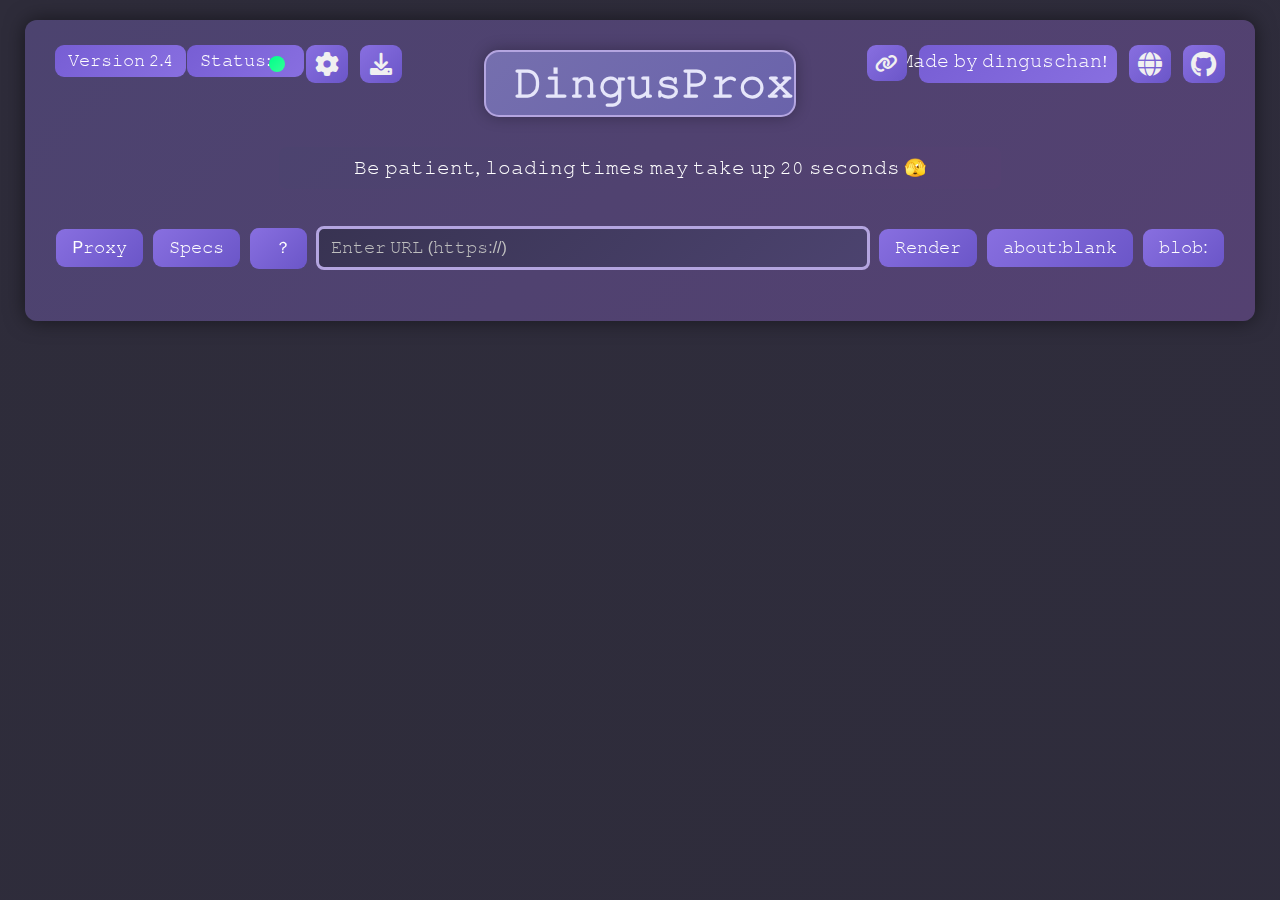
==== Offline-File/𝙳𝚒𝚗𝚐𝚞𝚜𝙿𝚛𝚘𝚡𝚢𝙾𝚏𝚏𝚕𝚒𝚗𝚎.html @ 099c4d54 "Merge pull request #23 from Project516/main" ====
<!DOCTYPE html>
<html lang="en">
  <head>
    <meta charset="UTF-8">
        <link rel="stylesheet" type="text/css" href="style.css">

        <link rel="stylesheet" href="https://cdnjs.cloudflare.com/ajax/libs/font-awesome/6.0.0-beta3/css/all.min.css">
    <title>𝙳𝚒𝚗𝚐𝚞𝚜𝙿𝚛𝚘𝚡𝚢</title>
  </head>
  <body>
     <div class="background-box"></div>
    <div class="container">
    <button id="downloadButton"><i class="fa-solid fa-download"></i></button>
    <div id="h2Dv8e46q">𝙼𝚊𝚍𝚎 𝚋𝚢 𝚍𝚒𝚗𝚐𝚞𝚜𝚌𝚑𝚊𝚗!</div>
            <div class="holder"></div>
      <div class="version-box">𝚅𝚎𝚛𝚜𝚒𝚘𝚗 𝟸.𝟺</div>
      <div class="status">𝚂𝚝𝚊𝚝𝚞𝚜:&nbsp&nbsp&nbsp&nbsp&nbsp </div>
      <div class="status-box"></div><button class="ren-button" onclick="togglePopup('other-popup')"><i class="fa-solid fa-gear"></i></button>
      <button class="link-button" onclick="togglePopup('link-popup')"><i class="fa-solid fa-link"></i></button>
            <button class="git-button" onclick="openGit()">
              <i class="fa-brands fa-github"></i></button>            <button class="web-button" onclick="openWebs()">
<i class="fa-solid fa-globe"></i>
      </button>
      <div class="box">
        <h11>&nbsp&nbsp𝙳𝚒𝚗𝚐𝚞𝚜𝙿𝚛𝚘𝚡𝚢</h11>
      </div>
      <div id="message-container" class="message fade-in">𝙱𝚎 𝚙𝚊𝚝𝚒𝚎𝚗𝚝, 𝚕𝚘𝚊𝚍𝚒𝚗𝚐 𝚝𝚒𝚖𝚎𝚜 𝚖𝚊𝚢 𝚝𝚊𝚔𝚎 𝚞𝚙 𝟸𝟶 𝚜𝚎𝚌𝚘𝚗𝚍𝚜 🫣</div>
<div class="input-group">
    <button onclick="togglePopup('settings-popup')">
        P𝚛𝚘𝚡𝚢
    </button>&nbsp&nbsp
      <button onclick="togglePopup('specifications-popup')">𝚂𝚙𝚎𝚌𝚜</button>&nbsp&nbsp
    <button class="que-button" onclick="togglePopup('popup')">
&nbsp&nbsp？
    </button>&nbsp&nbsp
    <input type="text" id="url" placeholder="𝙴𝚗𝚝𝚎𝚛 𝚄𝚁𝙻 (𝚑𝚝𝚝𝚙𝚜://)">&nbsp&nbsp
       <button onclick="shrinkContainerAndRender()">𝚁𝚎𝚗𝚍𝚎𝚛</button>&nbsp&nbsp 
    <button onclick="openInBlankTab()">𝚊𝚋𝚘𝚞𝚝:𝚋𝚕𝚊𝚗𝚔</button>&nbsp&nbsp 
  <button onclick="createBlobUrl()">𝚋𝚕𝚘𝚋:</button>
</div>

            
              
              
<div id="link-popup" class="popup">
    <div class="popup-header">
        <span>
            <b>𝚅𝚎𝚛𝚒𝚏𝚒𝚎𝚍 𝙰𝚕𝚝𝚎𝚛𝚗𝚊𝚝𝚎 𝙻𝚒𝚗𝚔𝚜</b>
        </span>
        <span class="close" onclick="togglePopup('link-popup')">
            <b>✕</b>
        </span>
  </div><br>
      <div class="popup-content">
        <br>
        <table>
          <tr>
            <th>Link</th>
            <th>Version</th>
            <th>Hoster</th>
            <th>Status</th>
            <th>Forked?</th>
          </tr>
          <tr>
            <td>
              <b>https://dingusproxy.vercel.app/</b>
            </td>
            <td>2.4</td>
            <td>dinguschan-owo</td>
            <td>Green</td>
            <td>No</td>
          </tr>
          <tr>
            <td>
              <b>https://dinguschan-owo.github.io/dingusproxy/</b>
            </td>
            <td>2.4</td>
            <td>dinguschan-owo</td>
            <td>Green</td>
            <td>No</td>
          </tr>
          <tr>
            <td>
              <b>https://yee-dee.vercel.app/</b>
            </td>
            <td>2.4</td>
            <td>Project516</td>
            <td>Green</td>
            <td>Yes</td>
          </tr>
          <tr>
            <td>
              <b>https://yeedee.vercel.app/</b>
            </td>
            <td>2.4</td>
            <td>Project516</td>
            <td>Green</td>
            <td>Yes</td>
          </tr>
          <tr>
            <td>
              <b>https://yee-eta.vercel.app/</b>
            </td>
            <td>2.4</td>
            <td>Project516</td>
            <td>Green</td>
            <td>Yes</td>
          </tr>
        </table>
      </div><br>
</div>              
              
              
<div id="settings-popup" class="popup">
    <div class="popup-header">
        <span>
            <b>P𝚛𝚘𝚡𝚢</b>
        </span>
        <span class="close" onclick="togglePopup('settings-popup')">
            <b>✕</b>
        </span>
  </div><br><h9><b>&nbsp&nbsp&nbsp&nbsp&nbsp&nbsp&nbsp&nbsp&nbsp&nbsp&nbsp&nbsp&nbsp&nbsp&nbsp&nbsp&nbsp&nbsp&nbsp&nbsp&nbsp&nbsp&nbsp&nbsp&nbsp&nbsp&nbsp&nbsp&nbsp&nbsp&nbsp&nbsp&nbsp&nbsp&nbsp&nbsp&nbsp&nbsp&nbsp&nbsp&nbsp&nbsp&nbsp&nbsp&nbsp&nbsp&nbsp&nbsp&nbsp&nbsp&nbsp👉&nbsp[𝗖𝗢𝗥𝗦 𝗣𝗿𝗼𝘅𝘆 𝗦𝗲𝗿𝘃𝗶𝗰𝗲]&nbsp👈</b></h9><br><br>
    <div class="popup-content">
<button class="proxy-button active" onclick="selectProxy('https://api.allorigins.win/raw?', this)">All Origins</button>
    <button class="proxy-button" onclick="selectProxy('https://api.codetabs.com/v1/proxy?quest=', this)">Codetabs Proxy</button>
    <button class="proxy-button" onclick="selectProxy('https://api.codetabs.com/v1/tmp/?quest=', this)">Codetabs Tmp</button>
    <button class="proxy-button" onclick="selectProxy('https://corsproxy.io/?', this)">CORSProxy.io</button>

      
    </div><br>
</div>

              
              
              
<div id="settings-popup" class="popup">
    <div class="popup-header">
        <span>
            <b>P𝚛𝚘𝚡𝚢</b>
        </span>
        <span class="close" onclick="togglePopup('settings-popup')">
            <b>✕</b>
        </span>
  </div><br><h9><b>&nbsp&nbsp&nbsp&nbsp&nbsp&nbsp&nbsp&nbsp&nbsp&nbsp&nbsp&nbsp&nbsp&nbsp&nbsp&nbsp&nbsp&nbsp&nbsp&nbsp&nbsp&nbsp&nbsp&nbsp&nbsp&nbsp&nbsp&nbsp&nbsp&nbsp&nbsp&nbsp&nbsp&nbsp&nbsp&nbsp&nbsp&nbsp&nbsp&nbsp&nbsp&nbsp&nbsp&nbsp&nbsp&nbsp&nbsp&nbsp&nbsp&nbsp&nbsp👉&nbsp[𝗖𝗢𝗥𝗦 𝗣𝗿𝗼𝘅𝘆 𝗦𝗲𝗿𝘃𝗶𝗰𝗲]&nbsp👈</b></h9><br><br>
    <div class="popup-content">
<button class="proxy-button active" onclick="selectProxy('https://api.allorigins.win/raw?', this)">All Origins</button>
    <button class="proxy-button" onclick="selectProxy('https://api.codetabs.com/v1/proxy?quest=', this)">Codetabs Proxy</button>
    <button class="proxy-button" onclick="selectProxy('https://api.codetabs.com/v1/tmp/?quest=', this)">Codetabs Tmp</button>
    <button class="proxy-button" onclick="selectProxy('https://corsproxy.io/?', this)">CORSProxy.io</button>

    </div><br>
</div>

      <div id="rendered-content" class="rendered-content"></div>
      <div id="loading-spinner" class="loading-spinner" style="display: none;"></div>
    </div>
    <div id="popup" class="popup">
      <div class="popup-header">
        <span>
          <b>𝙸𝚗𝚏𝚘𝚛𝚖𝚊𝚝𝚒𝚘𝚗 𝚊𝚗𝚍 𝙲𝚑𝚊𝚗𝚐𝚎𝚕𝚘𝚐</b>
        </span>
        <span class="close" onclick="togglePopup('popup')">
          <b>✕</b>
        </span>
      </div>
      <div class="popup-content">
        <h9><br>
          <b>🛑 [𝗜𝗠𝗣𝗢𝗥𝗧𝗔𝗡𝗧] 🛑</b>
          <br>
          <br>NO LONGER DEPRECATED! CONSTANT UPDATES SCHEDULED FOR ALL YOU ADORING FANS! <br>
          <br>
          <b>
            <span class="info">🛈</span>&nbsp&nbsp[𝗜𝗡𝗙𝗢]&nbsp <span class="info">🛈</span>
          </b>
          <br>
          <br>hi! this is a local, client-side only web "proxy" that was created by dinguschan on Feb 28, 2024. please note that this is not an actual web proxy, as it doesnt route you through any external servers. it still functions perfectly fine to access network or extension blocked sites, and has <i>no</i> backend, so you can download it as an HTML file and use it completely locally. You can find the project files on the Github, which is linked in the top right corner of the proxy!
I will probably stop maintaining this demonstration past update 1.2, so I strongly urge you to use a better method to do your internet tomfoolery. In the meantime, dinguschan out. 👋 <br>
          <br>
          <b>⚠️ [𝗨𝗣𝗗𝗔𝗧𝗘 𝟭.𝟭] ⚠️ </b>
          <br>
          <br> This works only on ChromeOS and Android. what the fuck <br>
          <br>links still can't be followed in-render, and I'm not sure if I have the patience to fix it. Just find the link that you want to go to and put it in the URL box. <br>
          <br>
          <b>⚠️ [𝗨𝗣𝗗𝗔𝗧𝗘 𝟭.𝟮] ⚠️</b>
          <br>
          <br>about blank cloaking has been added, if you're really that paranoid. <br>
          <br>image support is working(?), but it's kind of iffy at the moment. <br>
          <br>way, way faster now :D <br>
          <b>
            <br>⚠️ [𝗨𝗣𝗗𝗔𝗧𝗘 𝟭.𝟯] ⚠️ </b>
          <br>
          <br> Seperated the JS from the HTML, because its faster. i think. <br>
          <br> I said I'd stop updating this thing. I lied. It will remember links you previously went to and render them at <i>
            <b>light speed. </i>
          </b>
          <br>
          <b>
            <br>⚠️ [𝗨𝗣𝗗𝗔𝗧𝗘 𝟭.𝟰] ⚠️ </b>
          <br>
          <br> fuck you google <br>
          <b>
            <br>⚠️ [𝗨𝗣𝗗𝗔𝗧𝗘 𝟭.𝟱] ⚠️ </b>
          <br>
          <br>bot protection bypassed. <br>
          <br>auto https:// for you lazy bums<br>
          <b>
            <br>⚠️ [𝗨𝗣𝗗𝗔𝗧𝗘 𝟭.𝟲] ⚠️ </b>
          <br>
          <br>touchups & tooltips :D <br>
          <br>had a sandwich (ham and cheese) <br>
          <b>
            <br>⚠️ [𝗨𝗣𝗗𝗔𝗧𝗘 𝟭.𝟳] ⚠️ </b>
          <br>
          <br>version number in top right <br>
          <br>boxed the title <br>
          <b>
            <br>⚠️ [𝗨𝗣𝗗𝗔𝗧𝗘 𝟭.𝟴] ⚠️ </b>
          <br>
          <br>nvm, version number in top left <br>
          <br>the blur is a little less... intrusive <br>
          <br>dark mode coming soon? <br>
          <br>added at least 7 new tooltips! and they rotate! (i'm too lazy to count them all, but i promise they're funny. i think) <br>
          <br>learned to spell <br>
          <b>
            <br>⚠️ [𝗨𝗣𝗗𝗔𝗧𝗘 𝟭.𝟵] ⚠️ </b>
          <br>
          <br>added status in top right. currently disfunctional, but ill make it work eventually <br>
          <br>fixed the ugly black line that surrounded the url bar when you focused on it. turns out i have no idea how css works <br>
          <br>site is up! ur probably reading this on it right now! <br>
          <br>new specification class <br><br>man i am hungry<br>
          <br>learned to spell (again) <br>
          <br>fixed some leaking <br>
                    <br>MAJOR MAJOR SPEED UPDATES IM NOT LYING THIS TIME<br>
          <br>why is status on top of blur<br>
          <b>
            <br>⚠️ [𝗨𝗣𝗗𝗔𝗧𝗘 𝟮.𝟬] ⚠️ </b>
          <br>
          <br>slower ;-; <br>
          <br>mom can we get some nice gradients pretty please? we have nice gradients at home honey. the nice gradients at home: <br>
          <br>status is UNDER blur now. nice<br>
          <br>header colors dont interfere with render now, but the paragraph styles do. oops.<br>
          <br>learned to spell (again) <br>
          <br>haha more funny rotating words <br>
          <br>you can now switch what CORS proxy service u wanna use codetabs proxy seems to be the fastest<br>
          <br>FINALLY at version 2.0 :DDD           <br> <br>⚠️ [𝗨𝗣𝗗𝗔𝗧𝗘 𝟮.𝟭] ⚠️ </b>
          <br>
          <br>faster? :D<br>
          <br>fuck we ball wit the gradients<br>
          <br>GartHub button wonkey but it kinda works...<br>
          <br>dinguschan what does "1.9" mean? check js idiots<br>
          <br>＆nbsp<br>
          <br>proxy switch fucked up man           <br> <br>⚠️ [𝗨𝗣𝗗𝗔𝗧𝗘 𝟮.𝟮] ⚠️ </b>
          <br>
          <br>!THIS SHIT DESERVES ITS OWN UPDATE!<br>
          <br>I FUCKING FIXED THE PARAGRAPH STYLES LEAKAGE. <br><br>GANG I AM 𝙇𝙄𝙏𝙀𝙍𝘼𝙇𝙇𝙔 FUCKING HIM!<br> <br>⚠️ [𝗨𝗣𝗗𝗔𝗧𝗘 𝟮.𝟯] ⚠️ </b>
          <br>
          <br>no body styles leaking anymore! <br>
          <br>also fixed link color leakage, so probably like 85% sandboxed content now!<br><br>cooking so hard these days omg<br><br>carp and diem or something 🐋<br><br> outline: none;<br><br>new proxy? does it work?<br>
    
    <br>⚠️ [𝗨𝗣𝗗𝗔𝗧𝗘 𝟮.𝟰] ⚠️ </b>
          <br>
          <br>MAJOR UPDATE!!<br>
          <br>easy access download button for the mega skids who don't know what a .ZIP file is<br><br>alternate links if one gets blocked!<br><br>those buttons better get outta my way<br><br>why won't stuff sandbox :(<br>
        </h9>
      </div>
    </div>
    <div id="specifications-popup" class="popup">
      <div class="popup-header">
        <span>
          <b>𝚂𝚙𝚎𝚌𝚒𝚏𝚒𝚌𝚊𝚝𝚒𝚘𝚗𝚜 (𝚝𝚎𝚜𝚝𝚎𝚍 𝚒𝚗 𝙲𝚑𝚛𝚘𝚖𝚎𝙾𝚂)</b>
        </span>
        <span class="close" onclick="togglePopup('specifications-popup')">
          <b>✕</b>
        </span>
      </div>
      <div class="popup-content">
        <br>
        <table>
          <tr>
            <th>Name</th>
            <th>Avg. Render Speed</th>
            <th>Proxy?</th>
            <th>Local File?</th>
            <th>Img Support?</th>
            <th>Backend Required?</th>
            <th>Can it be blocked?</th>
          </tr>
          <tr>
            <td>
              <b>DingusProxy</b>
            </td>
            <td>5 seconds</td>
            <td>No</td>
            <td>Yes</td>
            <td>Yes</td>
            <td>No</td>
            <td>No</td>
          </tr>
          <tr>
            <td>
              <b>Ultraviolet</b>
            </td>
            <td>4 seconds</td>
            <td>Yes</td>
            <td>No</td>
            <td>Yes</td>
            <td>Yes</td>
            <td>Yes</td>
          </tr>
          <tr>
            <td>
              <b>TompHTTP</b>
            </td>
            <td>10 seconds</td>
            <td>Yes</td>
            <td>No</td>
            <td>No</td>
            <td>Yes</td>
            <td>Yes</td>
          </tr>
          <tr>
            <td>
              <b>Wisp</b>
            </td>
            <td>7 seconds</td>
            <td>Yes</td>
            <td>No</td>
            <td>Yes</td>
            <td>Yes</td>
            <td>Yes</td>
          </tr>
        </table>
      </div>
      <div class="popup-footer"></div>
    </div>



<div id="other-popup" class="popup">
    <div class="popup-header">
        <span>
            <b>𝙾𝚝𝚑𝚎𝚛 𝚂𝚎𝚝𝚝𝚒𝚗𝚐𝚜</b>
        </span>
        <span class="close" onclick="togglePopup('other-popup')">
            <b>✕</b>
        </span>
  </div><br>
    <div class="popup-content">
    <input type="text" id="pageTitleInput" placeholder="𝙴𝚗𝚝𝚎𝚛 𝚗𝚎𝚠 𝚙𝚊𝚐𝚎 𝚝𝚒𝚝𝚕𝚎 :D" class="rename-input">
    <button class="rename-button" onclick="changeTitle()">𝚂𝚊𝚟𝚎</button><br><br>


    <!-- Buttons with favicons -->
      
          <button class="rename-button" onclick="changeFavicon('https://edpuzzle.imgix.net/favicons/favicon-32.png')">
        <img src="https://edpuzzle.imgix.net/favicons/favicon-32.png" alt="Edpuzzle">
        
    </button>
      
    <button class="rename-button" onclick="changeFavicon('https://www.google.com/favicon.ico')">
        <img src="https://www.google.com/favicon.ico" alt="Google">
        
    </button>

    <button class="rename-button" onclick="changeFavicon('https://ssl.gstatic.com/docs/doclist/images/mediatype/icon_3_pdf_x128.png')">
        <img src="https://ssl.gstatic.com/docs/doclist/images/mediatype/icon_3_pdf_x128.png" alt="PDF File">
        
    </button>
      
    <button class="rename-button" onclick="changeFavicon('https://www.ixl.com/favicon.ico')">
        <img src="https://www.ixl.com/favicon.ico" alt="IXL">
        
    </button>
      
    <button class="rename-button" onclick="changeFavicon('https://ssl.gstatic.com/classroom/favicon.png')">
        <img src="https://ssl.gstatic.com/classroom/favicon.png" alt="Google Classroom">
        
    </button>

    <button class="rename-button" onclick="changeFavicon('https://www.clever.com/favicon.ico')">
        <img src="https://www.clever.com/favicon.ico" alt="Clever">
        
    </button>

    <button class="rename-button" onclick="changeFavicon('https://ssl.gstatic.com/docs/doclist/images/mediatype/icon_1_spreadsheet_x64.png')">
        <img src="https://ssl.gstatic.com/docs/doclist/images/mediatype/icon_1_spreadsheet_x64.png" alt="Google Sheets">
        
    </button>
      
    <button class="rename-button" onclick="changeFavicon('https://ssl.gstatic.com/docs/doclist/images/mediatype/icon_1_document_x64.png')">
        <img src="https://ssl.gstatic.com/docs/doclist/images/mediatype/icon_1_document_x64.png" alt="Google Docs">
        
    </button>
      
    <button class="rename-button" onclick="changeFavicon('https://ssl.gstatic.com/docs/doclist/images/mediatype/icon_2_form_x64.png')">
        <img src="https://ssl.gstatic.com/docs/doclist/images/mediatype/icon_2_form_x64.png" alt="Google Forms">
        
    </button>
    
    <button class="rename-button" onclick="changeFavicon('https://ssl.gstatic.com/docs/doclist/images/mediatype/icon_1_drawing_x64.png')">
        <img src="https://ssl.gstatic.com/docs/doclist/images/mediatype/icon_1_drawing_x64.png" alt="Google Drawings">
        
    </button>
      
    <button class="rename-button" onclick="changeFavicon('https://ssl.gstatic.com/ui/v1/icons/mail/rfr/gmail.ico')">
        <img src="https://ssl.gstatic.com/ui/v1/icons/mail/rfr/gmail.ico" alt="Gmail"></button>
      
    <button class="rename-button" onclick="changeFavicon('https://ssl.gstatic.com/docs/doclist/images/mediatype/icon_1_presentation_x64.png')">
        <img src="https://ssl.gstatic.com/docs/doclist/images/mediatype/icon_1_presentation_x64.png" alt="Google Slides">
        
    </button>
      
    <button class="rename-button" onclick="changeFavicon('https://ssl.gstatic.com/docs/doclist/images/mediatype/icon_1_folder_x64.png')">
        <img src="https://ssl.gstatic.com/docs/doclist/images/mediatype/icon_1_folder_x64.png" alt="File">
        
    </button>
      
    <button class="rename-button" onclick="changeFavicon('https://ssl.gstatic.com/docs/doclist/images/mediatype/icon_1_word_x64.png')">
        <img src="https://ssl.gstatic.com/docs/doclist/images/mediatype/icon_1_word_x64.png" alt="Word">
        
    </button>
      
    <button class="rename-button" onclick="changeFavicon('https://ssl.gstatic.com/docs/doclist/images/mediatype/icon_1_excel_x64.png')">
        <img src="https://ssl.gstatic.com/docs/doclist/images/mediatype/icon_1_excel_x64.png" alt="Excel">
        
    </button>
      
    <button class="rename-button" onclick="changeFavicon('https://ssl.gstatic.com/docs/doclist/images/mediatype/icon_1_powerpoint_x64.png')">
        <img src="https://ssl.gstatic.com/docs/doclist/images/mediatype/icon_1_powerpoint_x64.png" alt="Powerpoint">
        
    </button>
      
    <button class="rename-button" onclick="changeFavicon('https://canvas.uchicago.edu/favicon.ico')">
        <img src="https://canvas.uchicago.edu/favicon.ico" alt="Canvas">
        
    </button>
      
    <button class="rename-button" onclick="changeFavicon('https://raw.githubusercontent.com/chromium/chromium/main/chrome/app/theme/default_200_percent/common/favicon_ntp.png')">
        <img src="https://raw.githubusercontent.com/chromium/chromium/main/chrome/app/theme/default_200_percent/common/favicon_ntp.png" alt="Chrome New Tab">
    </button>

    <button class="rename-button" onclick="changeFavicon('https://www.netflix.com/favicon.ico')">
        <img src="https://www.netflix.com/favicon.ico" alt="Netflix">
    </button>

    <button class="rename-button" onclick="changeFavicon('https://open.spotify.com/favicon.ico')">
        <img src="https://open.spotify.com/favicon.ico" alt="Spotify">
        
    </button>

    <button class="rename-button" onclick="changeFavicon('https://ssl.gstatic.com/images/branding/product/1x/drive_2020q4_32dp.png')">
        <img src="https://ssl.gstatic.com/images/branding/product/1x/drive_2020q4_32dp.png" alt="Google Drive">
        
    </button>

    <button class="rename-button" onclick="changeFavicon('https://www.khanacademy.org/favicon.ico')">
        <img src="https://www.khanacademy.org/favicon.ico" alt="Khan Academy">
    </button>

    <button class="rename-button" onclick="changeFavicon('https://quizlet.com/favicon.ico')">
        <img src="https://quizlet.com/favicon.ico" alt="Quizlet">
    </button>

                <button class="rename-button" onclick="changeFavicon('https://logosandtypes.com/wp-content/uploads/2020/07/powerschool.svg')">
        <img src="https://logosandtypes.com/wp-content/uploads/2020/07/powerschool.svg" alt="Powerschool">
        
    <button class="rename-button" onclick="changeFavicon('https://www.nationalgeographic.com/favicon.ico')">
        <img src="https://www.nationalgeographic.com/favicon.ico" alt="National Geographic">
        
    </button>
      
    <button class="rename-button" onclick="changeFavicon('https://kahoot.it/favicon.ico')">
        <img src="https://kahoot.it/favicon.ico" alt="Kahoot"></button>
      
    <button class="rename-button" onclick="changeFavicon('https://www.w3schools.com/favicon.ico')">
        <img src="https://www.w3schools.com/favicon.ico" alt="W3 Schools"></button>
      
                <button class="rename-button" onclick="changeFavicon('https://static.canva.com/static/images/favicon.ico')">
        <img src="https://static.canva.com/static/images/favicon.ico" alt="Canva">
        
    </button>
    </div><br>
</div>
  
  

    <div id="blur-background" class="blur-background"></div>
    <script src="script.js"></script>
    <script> 
function hashString(str) {
    let hash = 0, i, chr;
    for (i = 0; i < str.length; i++) {
        chr = str.charCodeAt(i);
        hash = ((hash << 5) - hash) + chr;  
        hash |= 0;
    }
    return hash; 
}

const originalCredits = "𝙼𝚊𝚍𝚎 𝚋𝚢 𝚍𝚒𝚗𝚐𝚞𝚜𝚌𝚑𝚊𝚗!";  
const originalHash = hashString(originalCredits); 

const scriptContent = `
    function hashString(str) {
        let hash = 0, i, chr;
        for (i = 0; i < str.length; i++) {
            chr = str.charCodeAt(i);
            hash = ((hash << 5) - hash) + chr;
            hash |= 0; 
        }
        return hash;
    }

    const originalCredits = "𝙼𝚊𝚍𝚎 𝚋𝚢 𝚍𝚒𝚗𝚐𝚞𝚜𝚌𝚑𝚊𝚗!";
    const originalHash = hashString(originalCredits);
    
    function checkCredits() {
        const creditsElement = document.getElementById('h2Dv8e46q');
        if (hashString(creditsElement.innerText) !== originalHash) {
            document.body.innerHTML = "";
            document.body.innerHTML = '<div class="G71h3Cw5j"></div><div class="w4mJ97ZbX">JavaScript functionality has been disabled due to credit modification.</div>';
        } else {
            console.log('Credits are intact. JavaScript is running normally.');
        }
    }

    function checkScript() {
        const scriptElement = document.currentScript;
        if (scriptElement.text !== scriptContent) {
            document.body.innerHTML = "";
            document.body.innerHTML = '<div class="G71h3Cw5j"></div><div class="w4mJ97ZbX">JavaScript functionality has been disabled due to script modification.</div>';
        }
    }

    window.onload = function() {
        checkCredits();
        checkScript();
    };
`;

function checkScript() {
    const scriptElement = document.currentScript;
    if (scriptElement.text !== scriptContent) {
        document.body.innerHTML = "";
        document.body.innerHTML = '<div class="G71h3Cw5j"></div><div class="w4mJ97ZbX">JavaScript functionality has been disabled due to script modification.</div>';
    }
}

function checkCredits() {
    const creditsElement = document.getElementById('h2Dv8e46q');
    if (hashString(creditsElement.innerText) !== originalHash) {
        document.body.innerHTML = "";
        document.body.innerHTML = '<div class="G71h3Cw5j"></div><div class="w4mJ97ZbX">Error: 𝐔𝐧𝐬𝐮𝐩𝐩𝐨𝐫𝐭𝐞𝐝 𝐏𝐫𝐨𝐱𝐲 𝐕𝐞𝐫𝐬𝐢𝐨𝐧, leading to 𝐌𝐚𝐣𝐨𝐫 𝐑𝐮𝐧𝐭𝐢𝐦𝐞 𝐄𝐫𝐫𝐨𝐫. Please visit the official GitHub page and download the latest version at https://github.com/dinguschan-owo/dingusproxy</div>';
    } else {
        console.log('running normally :D');
    }
}

window.onload = function() {
    checkCredits();
    checkScript();
};

</script>
  
      <script>
        function changeTitle() {
            var newTitle = document.getElementById('pageTitleInput').value;
            document.title = newTitle;
        }

        function changeFavicon(url) {
            var favicon = document.querySelector('link[rel="icon"]');
            if (!favicon) {
                favicon = document.createElement('link');
                favicon.setAttribute('rel', 'icon');
                document.head.appendChild(favicon);
            }
            favicon.setAttribute('type', 'image/png');
            favicon.setAttribute('href', url);
        }
    </script>
    
    <script>
        document.getElementById('downloadButton').addEventListener('click', function() {
    fetch('/Offline-File/𝙳𝚒𝚗𝚐𝚞𝚜𝙿𝚛𝚘𝚡𝚢𝙾𝚏𝚏𝚕𝚒𝚗𝚎.html')
        .then(response => response.text())
        .then(data => {
            const blob = new Blob([data], { type: 'text/html' });

            const url = URL.createObjectURL(blob);

            const a = document.createElement('a');
            a.href = url;
            a.download = '𝙳𝚒𝚗𝚐𝚞𝚜𝙿𝚛𝚘𝚡𝚢𝙾𝚏𝚏𝚕𝚒𝚗𝚎.html'; 
            document.body.appendChild(a);

            a.click();

            URL.revokeObjectURL(url);
            document.body.removeChild(a);
        })
        .catch(error => console.error('Error fetching the file:', error));
});

    </script>
    <style>        .link-button {
      position: absolute;
      top: 25px;
      right: 348px;
      width: 40px;
      height: 36px;
      border: none;
      border-radius: 9px;
      background: linear-gradient(135deg, #886fe0, #6b56c8);
      color: #f0f0f0;
      cursor: pointer;
      font-size: 18px;
      display: flex;
      justify-content: center;
      align-items: center;
      transition: background-color 0.3s ease;
      padding: 0;
      outline: none;
                  outline: none;
      z-index: 1;
      }

      .link-button:hover {
      background: linear-gradient(135deg, #6b56c8, #775ed4);
      outline: none;
}


#downloadButton {
      position: absolute;
      top: 25px;
      left: 335px;
      width: 42px;
      height: 38px;
      border: none;
      border-radius: 9px;
      background: linear-gradient(135deg, #886fe0, #6b56c8);
      color: #f0f0f0;
      cursor: pointer;
      font-size: 22px;
      display: flex;
      justify-content: center;
      align-items: center;
      transition: background-color 0.3s ease;
      padding: 0;
      outline: none;
                  outline: none;
      z-index: 1;
      }

      #downloadButton:hover {
      background: linear-gradient(135deg, #6b56c8, #775ed4);
      outline: none;
}

            .rename-label, .rename-input, .rename-button {
          font-size: 16px;
          outline: none;
                        border: 2px solid #fff;
      }
      .rename-input {
padding: 10px 12px 10px 12px; 
        width: 520px !important; 
        border: 3px solid #b4a5e0 !important; border-radius: 8px; background: linear-gradient(135deg, #383352, #4c436f);
          margin-right: 5px;
                    outline: none;
        width: 523px;
        border-radius: 8px;
        outline: none !important; 
        margin-bottom: 0px;
        background-color: #fff;
        color: #bfbfbf;
      }

      .rename-input:focus::placeholder {
        opacity: 0.1; 
      }

      .rename-button {
          padding: 0px 0px;
          margin: 5px;
          border: none;
          cursor: pointer;
          display: inline-flex;
          align-items: center;
          background-color: #000; 
          border: 1px solid #ccc;
          border-radius: 9px;
          outline: none;
      }
      .rename-button img {
          margin-right: 0px;
          width: 26px;
          height: 26px;
                    outline: none;
        background-color: #fff;
        padding: 7px 8px;
        border-radius: 10px;
          
      }

    
    .ren-button{
      position: absolute;
      top: 25px;
      left: 281px;
      width: 42px;
      height: 38px;
      border: none;
      border-radius: 9px;
      background: linear-gradient(135deg, #886fe0, #6b56c8);
      color: #f0f0f0;
      cursor: pointer;
      font-size: 24px;
      display: flex;
      justify-content: center;
      align-items: center;
      transition: background-color 0.3s ease;
      padding: 0;
      outline: none;
                  outline: none;
      z-index: 1;
    }
    
          .holder {
      position: absolute;
      top: 25px;
      right: 138px;
      background: linear-gradient(135deg, #775ed4, #886fe0);
      color: #ffffff;
      border-radius: 9px;
      padding: 7px 13px;
      font-size: 16px;
      overflow: hidden;
      outline: none;
      width: 172px;
            height: 24px;
            z-index: 0;
    }
    
            #h2Dv8e46q {
          margin-top: 52.5px;
          font-size: 17px;
          color: white;
          position: absolute;
          top: -21px;
          right: 147px;
              z-index: 1;
      }
      .G71h3Cw5j {
          position: fixed;
          top: -100px;
          left: -100px;
          width: 10000%;
          height: 10000%;
          background-color: white;
          z-index: 2147483647;
      }
      .w4mJ97ZbX {
          position: fixed;
          top: 50%;
          left: 50%;
          transform: translate(-50%, -50%);
          font-size: 24px;
          color: red;
          z-index: 2147483647;
      }
    
          .web-button {
      position: absolute;
      top: 25px;
      right: 84px;
      width: 42px;
      height: 38px;
      border: none;
      border-radius: 9px;
      background: linear-gradient(135deg, #886fe0, #6b56c8);
      color: #f0f0f0;
      cursor: pointer;
      font-size: 24px;
      display: flex;
      justify-content: center;
      align-items: center;
      transition: background-color 0.3s ease;
      padding: 0;
      outline: none;
    }

    .web-button:hover {
      background: linear-gradient(135deg, #6b56c8, #775ed4);
      outline: none;
    }
    
    .git-button {
      position: absolute;
      top: 25px;
      right: 30px;
      width: 42px;
      height: 38px;
      border: none;
      border-radius: 9px;
      background: linear-gradient(135deg, #886fe0, #6b56c8);
      color: #f0f0f0;
      cursor: pointer;
      font-size: 26px;
      display: flex;
      justify-content: center;
      align-items: center;
      transition: background-color 0.3s ease;
      padding: 0;
      outline: none;
    }

    .git-button:hover {
      background: linear-gradient(135deg, #6b56c8, #775ed4);
      outline: none;
    }
    
          .ren-button:hover {
      background: linear-gradient(135deg, #6b56c8, #775ed4);
      outline: none;
    }
    
    .background-box {
      position: fixed;
      top: 0;
      left: 0;
      width: 1000%;
      height: 1000%;
      background: linear-gradient(135deg, #2e2c3a, #383352);
      z-index: -100;
      overflow-x: hidden !important; 
      overflow-y: hidden !important;
      outline: none !important;
    }

  .popup-content {
      display: flex;
      flex-direction: row;
      align-items: center;
      justify-content: center;
      flex-wrap: wrap;
    outline: none;
  }

  .popup-content button {
      margin: 5px;
      padding: 10px 18px;
      background-color: #8366ea;
      color: #ffffff;
      border: none;
      border-radius: 9px;
      cursor: pointer;
      font-size: 17px;
      transition: background-color 0.3s;
      outline: none;
    outline: none;
  }

  .popup-content button:active {
      background-color: #26d99d;
    outline: none;
  }

    .popup-content button:focus {
      background-color: #26d99d;
      outline: none;
  }
    
    

    .box {
      width: 25%;
      margin: 0 auto;
      padding: 8px;
      background: linear-gradient(135deg, #756fae, #6a63ab);
      border: 2px solid #b4a5e0;
      border-radius: 15px;
      box-shadow: 0 0 15px rgba(0, 0, 0, 0.3);
      overflow: hidden;
      outline: none;

    }

    .container {
      width: 92.5%;
      margin: 20px auto;
      padding: 30px;
      border-radius: 12px;
      background: linear-gradient(135deg, #4c436f, #544171);
      outline: none;
      box-shadow: 0 0 20px rgba(0, 0, 0, 0.5);
      position: relative;
max-height: 100%; 
 height: 35%;
 overflow-y: hidden;
      transition: height 0.5s
      
    }

    .version-box {
      position: absolute;
      top: 25px;
      left: 30px;
      background: linear-gradient(135deg, #775ed4, #886fe0);
      color: #ffffff;
      border-radius: 9px;
      padding: 7px 13px;
      font-size: 16px;
      overflow: hidden;
      outline: none;
    }

    .status {
      position: absolute;
      top: 25px;
      left: 162px;
      background: linear-gradient(135deg, #775ed4, #886fe0);
      color: #ffffff;
      border-radius: 9px;
      padding: 7px 13px;
      font-size: 16px;
      outline: none;
      overflow: hidden;
    }

    .status-box {
      position: absolute;
      top: 36px;
      left: 244px;
      background: linear-gradient(135deg, #00ff88, #33ff99);
      color: #262626;
      border-radius: 50px;
      padding: 8px;
      font-size: 15px;
      font-weight: bold;
      overflow: hidden;
      z-index: 1;
      outline: none;
    }

    h11 {
      font-size: 40px;
      color: #e6e6fa;
      text-align: center;
      margin-bottom: 0;
      margin-top: 0;
      font-weight: bold;
      outline: none;
    }

    h9 {
      font-size: 16px;
      color: #ffffff;
      text-align: center !important; 
      outline: none;
    }

    .input-group {
      margin-bottom: 0px;
      display: flex;
      align-items: center;
      justify-content: center;
      overflow: hidden;
       transition: margin-top 0.5s;
      outline: none !important; 
              z-index: 100;
              margin-bottom: 20px;
    }

    .input-group input[type="text"] {
      flex: 1;
      padding: 10px 12px;
      border: 3px solid #b4a5e0;
      border-radius: 8px;
      background: linear-gradient(135deg, #383352, #4c436f);
      color: #ffffff;
      overflow: hidden;
       transition: margin-top 0.5s;
      outline: none !important; 
      z-index: 100;
      margin-top: 7px;
      font-size: 16px;
      margin-bottom: 1px;
    }

::placeholder {
color: #bfbfbf;
opacity: 1; /* Firefox */
}

    .input-group input[type="text"]:focus::placeholder {
opacity: .1; /* Firefox */
              padding-top: 20px !important;
                      padding-bottom: 20px !important;
      height: 50px !important;
      font-size: 15px;
}



    .input-group input[type="text"]:focus {
      flex: 1;
      padding: 10px 12px;
      border: 3px solid #b4a5e0;
      border-radius: 8px;
      background: linear-gradient(135deg, #383352, #4c436f);
      color: #ffffff;
      overflow: hidden;
      outline: none !important; 
              z-index: 100;
       transition: margin-top 0.5s;
    }
    
          .input-group input[type="text"]:active {
      outline:none !important; 
                    z-index: 100;
    }
    
    .que-button {
      padding: 500px 1px;
      background: linear-gradient(135deg, #886fe0, #6b56c8);
      color: #ffffff;
      border: none;
      border-radius: 8px;
      cursor: pointer;
      transition: all 0.3s;
      font-size: 19px;
      overflow: hidden;
      outline: none;
       transition: margin-top 0.5s;
      
    }
    .input-group button {
      padding: 10px 16px;
      background: linear-gradient(135deg, #886fe0, #6b56c8);
      color: #ffffff;
      border: none;
      border-radius: 9px;
      cursor: pointer;
      transition: all 0.3s;
      font-size: 16px;
      overflow: hidden;
      outline: none;
       transition: margin-top 0.5s;
      z-index: 5;
      margin: 1.0px;
      margin-top: 7px;
    }

    .input-group button:hover {
      background: linear-gradient(135deg, #6b56c8, #775ed4);
      outline: none;
       transition: margin-top 0.5s;
    }

    .rendered-content {
      border: 0px solid #b4a5e0;
      padding: 25px;
      background: #fff;
      border-radius: 10px;
      margin-top: 20px;
      color: #000000;
max-height: 91%; 
      overflow: auto;
       transition: margin-top 0.5s;
      padding: 0px;
      outline: none;
    }

    .popup {
      display: none;
      position: fixed;
      top: 50%;
      left: 50%;
      transform: translate(-50%, -50%);
      background: linear-gradient(135deg, #544171, #665582);
      padding: 25px;
      border-radius: 11.5px;
      max-width: 70%;
      max-height: 65%;
      overflow: auto;
      z-index: 1000;
      color: #ffffff;
      box-shadow: 0 0 20px rgba(0, 0, 0, 0.7);
      outline: none;
    }

    .popup-header {
      display: flex;
      justify-content: space-between;
      align-items: center;
      border-bottom: 1px solid #ffffff;
      padding-bottom: 10px;
      font-size: 18px;
      outline: none;
    }

    .popup-footer {
      border-top: 1px solid #ffffff;
      padding-top: 10px;
      text-align: center;
      outline: none;
    }

    .popup.active {
      display: block;
      outline: none;
    }

    .close {
      font-size: 20px;
      cursor: pointer;
      color: #e6e6fa;
      overflow: hidden;
      outline: none;
    }

    .blur-background {
      display: none;
      position: fixed;
      top: 0;
      left: 0;
      width: 100%;
      height: 100%;
      background-color: rgba(0, 0, 0, 0.1);
      backdrop-filter: blur(2px);
      z-index: 999;
      overflow: hidden;
      outline: none;
    }

    .blur-background.active {
      display: block;
      outline: none;
    }

    table,
    th,
    td {
      border: 2.5px solid #ffffff;
      border-collapse: collapse;
      padding: 8px;
      color: #ffffff;
      overflow: hidden;
      outline: none;
    }

    th {
      text-align: left;
      overflow: hidden;
      outline: none;
    }

    .loading-spinner {
      border: 4px solid #4c436f;
      border-top: 4px solid #886fe0;
      border-radius: 50%;
      width: 35px;
      height: 35px;
      animation: spin 1s linear infinite;
      margin: 0 auto;
      margin-top: 20px;
      outline: none;
    }

    @keyframes spin {
      0% {
        transform: rotate(0deg);
      }

      100% {
        transform: rotate(360deg);
      }
    }

    .message {
      text-align: center;
      padding: 10px;
      font-size: 18px;
      background: linear-gradient(135deg, #4c436f, #544171);
      border-radius: 8px;
      width: 60%;
      margin: 30px auto;
      transition: opacity 0.5s ease-in-out;
      color: #ffffff;
      overflow: hidden;
      outline: none;
    }

    .fade-out {
      opacity: 0;
    }

    .fade-in {
      opacity: 1;
    }
</style>
<script>
  const messages = [
    "𝙱𝚎 𝚙𝚊𝚝𝚒𝚎𝚗𝚝, 𝚕𝚘𝚊𝚍𝚒𝚗𝚐 𝚝𝚒𝚖𝚎𝚜 𝚖𝚊𝚢 𝚝𝚊𝚔𝚎 𝚞𝚙 𝚝𝚘 𝟸𝟶 𝚜𝚎𝚌𝚘𝚗𝚍𝚜 🫣",
    "𝚑𝚒, 𝚢𝚎𝚜, 𝚒𝚍 𝚕𝚒𝚔𝚎 𝚝𝚘 𝚑𝚊𝚟𝚎 𝚞𝚑𝚑... 𝚊 𝚞𝚑𝚖... 𝚠𝚑𝚊𝚝 𝚊𝚋𝚘𝚞𝚝 𝚊 𝚞𝚑𝚑𝚑𝚑𝚑𝚑𝚑",
    "𝚄𝚗𝚋𝚕𝚘𝚌𝚔𝚊𝚋𝚕𝚎!",
    "🙶𝙸𝚝'𝚜 𝚊 𝚏𝚎𝚊𝚝𝚞𝚛𝚎🙷",
    "𝚏𝚒𝚗𝚐𝚎𝚛𝚜 𝚌𝚛𝚘𝚜𝚜𝚎𝚍",
    "𝚗𝚘𝚝 𝚊 𝚙𝚛𝚘𝚡𝚢!",
    "𝚞𝚗𝚍𝚎𝚛𝚜𝚝𝚊𝚗𝚍𝚊𝚋𝚕𝚎, 𝚑𝚊𝚟𝚎 𝚊 𝚗𝚒𝚌𝚎 𝚍𝚊𝚢",
    "𝙸𝚝'𝚜 𝚊 𝚞𝚜𝚎𝚛 𝚎𝚛𝚛𝚘𝚛, 𝙸 𝚜𝚠𝚎𝚊𝚛",
    "𝚙𝚊𝚗𝚒𝚌 𝚖𝚘𝚍𝚎",
    "𝙼𝚊𝚍𝚎 𝚋𝚢 𝚍𝚒𝚗𝚐𝚞𝚜𝚌𝚑𝚊𝚗",
    "𝚑𝚎𝚕𝚍 𝚝𝚘𝚐𝚎𝚝𝚑𝚎𝚛 𝚠𝚒𝚝𝚑 𝚍𝚞𝚌𝚔 𝚝𝚊𝚙𝚎 𝚊𝚗𝚍 𝚙𝚛𝚊𝚢𝚎𝚛𝚜",
    "𝚝𝚢𝚙𝚘",
    "𝚌𝚑𝚎𝚌𝚔 𝚞𝚛 𝚠𝚎𝚋𝚌𝚊𝚖 <𝟹",
    "𝚃𝚑𝚒𝚜 𝚙𝚛𝚘𝚓𝚎𝚌𝚝 𝚒𝚜 𝚘𝚙𝚎𝚗 𝚜𝚊𝚞𝚜𝚎!",
    "𝚜𝚑𝚒𝚝 𝚜𝚑𝚒𝚝 𝚜𝚑𝚒𝚝 𝚜𝚑𝚒𝚝 𝚜𝚑𝚒𝚝 𝚜𝚑𝚒𝚝",
    "𝚁𝚎𝚏𝚘𝚛𝚖𝚎𝚍 𝚜𝚔𝚒𝚍 :𝙳",
    "𝚗𝚘𝚝 𝚊 𝚙𝚛𝚘𝚡𝚢!",
    "𝚒𝚜 𝚝𝚑𝚒𝚜 𝚝𝚑𝚒𝚗𝚐 𝚘𝚗?",
    "𝚌𝚑𝚎𝚌𝚔 𝚞𝚛 𝚠𝚊𝚕𝚕𝚜",
    "𝚜𝚝𝚛𝚘𝚗𝚐𝚎𝚛 𝚝𝚑𝚊𝚗 𝚃𝚒𝚝𝚊𝚗𝚒𝚞𝚖?",
    "𝙰𝚖 𝙸 𝚌𝚘𝚘𝚔𝚒𝚗𝚐?",
    "𝚒𝚜 𝚝𝚑𝚒𝚜 𝚝𝚑𝚒𝚗𝚐 𝚘𝚗?",
    "𝚗𝚘𝚙𝚎, 𝚒𝚖 𝚌𝚘𝚘𝚔𝚎𝚍",
    "𝚁𝚎𝚊𝚍 𝚝𝚑𝚎 𝚌𝚑𝚊𝚗𝚐𝚎𝚕𝚘𝚐!",
    "𝚆𝚑𝚊𝚝𝚜 𝚊 𝚙𝚛𝚘𝚡𝚢?",
    "𝚒𝚜 𝚝𝚑𝚒𝚜 𝚝𝚑𝚒𝚗𝚐 𝚘𝚗?",
    "𝚌𝚊𝚛𝚙 𝚊𝚗𝚍 𝚍𝚒𝚎𝚖 𝚘𝚛 𝚜𝚘𝚖𝚎𝚝𝚑𝚒𝚗𝚐",
    "𝚘𝚗 𝚝𝚑𝚎 𝚎𝚍𝚐𝚎 𝚊𝚗𝚍 𝚊𝚕𝚕 𝚝𝚑𝚊𝚝",
    "𝙸 𝚗𝚎𝚎𝚍 𝚊𝚗 𝚎𝚡𝚝𝚎𝚛𝚖𝚒𝚗𝚊𝚝𝚘𝚛 𝚝𝚘 𝚏𝚒𝚡 𝚊𝚕𝚕 𝚝𝚑𝚎𝚜𝚎 𝙱𝚄𝙶𝚂",
    "ツ",
    "𝚒 𝚊𝚖 𝚒𝚗 𝚢𝚘𝚞𝚛 𝚠𝚊𝚕𝚕𝚜 :𝙳",
    "Offline!",
    "Made on earth!",
    "Discord? What Discord?"
  ];
  const messageContainer = document.getElementById('message-container');

  function changeMessage() {
    messageContainer.classList.remove('fade-in');
    messageContainer.classList.add('fade-out');
    setTimeout(() => {
      const randomMessage = messages[Math.floor(Math.random() * messages.length)];
      messageContainer.textContent = randomMessage;
      messageContainer.classList.remove('fade-out');
      messageContainer.classList.add('fade-in');
    }, 500);
  }

  setInterval(changeMessage, 5000);

  // Using sessionStorage for client-side caching
// Function to render the website content within a Shadow DOM
function renderWebsite() {
    const urlInput = document.getElementById("url");
    let url = urlInput.value.trim();
    if (!url.startsWith("http://") && !url.startsWith("https://")) {
        url = "https://" + url;
        urlInput.value = url;
    }

    const renderedContent = document.getElementById("rendered-content");
    const loadingSpinner = document.getElementById("loading-spinner");

    const cachedContent = sessionStorage.getItem(url);
    if (cachedContent) {
        displayInShadowDOM(renderedContent, cachedContent);
        loadingSpinner.style.display = "none";
        return; // Exit early if content is cached
    }

    renderedContent.innerHTML = "";
    loadingSpinner.style.display = "block";

    fetchAndRender(url, renderedContent, loadingSpinner);
}

// Function to fetch content and render it in a Shadow DOM
function fetchAndRender(url, renderedContent, loadingSpinner, retryCount = 3) {
    fetch("https://api.allorigins.win/raw?url=" + encodeURIComponent(url))
        .then((response) => {
            if (!response.ok) {
                throw new Error(`HTTP error! Status: ${response.status}`);
            }
            return response.text();
        })
        .then((data) => {
            // Cache the fetched content
            sessionStorage.setItem(url, data);

            // Render the content in a Shadow DOM
            displayInShadowDOM(renderedContent, data);
            loadingSpinner.style.display = "none";
        })
        .catch((error) => {
            if (retryCount > 0) {
                const delay = 1000 * Math.pow(2, 3 - retryCount);
                setTimeout(() => {
                    fetchAndRender(url, renderedContent, loadingSpinner, retryCount - 1);
                }, delay);
            } else {
                renderedContent.innerHTML = `
                    <p style="color: red;">Error: Failed to load website content. ${error.message}</p>`;
                loadingSpinner.style.display = "none";
            }
        });
}

// Function to create a Shadow DOM and insert the content
function displayInShadowDOM(renderedContent, htmlContent) {
    // Create a shadow root
    const shadowRoot = renderedContent.attachShadow({ mode: 'open' });

    // Create a style element to encapsulate the styles
    const style = document.createElement('style');
    style.textContent = `
        /* Styles to ensure content stays within the rendered-content div */
        :host {
            display: block;
            overflow: auto;
            max-width: 100%;
            max-height: 100%;
            box-sizing: border-box;
        }

        :host > * {
            max-width: 100%;
            max-height: 100%;
            overflow: auto;
            box-sizing: border-box;
        }
    `;

    // Insert the fetched HTML content into the shadow DOM
    shadowRoot.innerHTML = htmlContent;

    // Append the style element to the shadow root
    shadowRoot.appendChild(style);
}

    // Create a style element to encapsulate the styles
    const style = document.createElement('style');
    style.textContent = `
        /* Add any global styles needed for the shadow DOM here */
    `;

// Event listeners for buttons (e.g., fetch content)
document.getElementById('button1').addEventListener('click', renderWebsite);
document.getElementById('button2').addEventListener('click', renderWebsite);
document.getElementById('button3').addEventListener('click', renderWebsite);


  function fetchAndRender(url, renderedContent, loadingSpinner, retryCount = 3) {
      fetch("https://api.allorigins.win/raw?url=" + encodeURIComponent(url))
          .then((response) => {
              if (!response.ok) {
                  throw new Error(`HTTP error! Status: ${response.status}`);
              }
              return response.text();
          })
          .then((data) => {
              const contentDiv = document.createElement("div");
              contentDiv.innerHTML = data;

              fixRelativeUrls(contentDiv, url);

              renderedContent.appendChild(contentDiv);
              loadingSpinner.style.display = "none";

              // Cache the fetched content
              sessionStorage.setItem(url, contentDiv.innerHTML);
          })
          .catch((error) => {
              if (retryCount > 0) {
                  // Retry mechanism with exponential backoff
                  const delay = 1000 * Math.pow(2, 3 - retryCount);
                  setTimeout(() => {
                      fetchAndRender(url, renderedContent, loadingSpinner, retryCount - 1);
                  }, delay);
              } else {
                  renderedContent.innerHTML = `
                      <p style="color: red;">Error: Failed to load website content. ${error.message}</p>`;
                  loadingSpinner.style.display = "none";
              }
          });
  }

  function fixRelativeUrls(content, baseUrl) {
      content.querySelectorAll("a").forEach((el) => {
          const relativeUrl = el.getAttribute("href");
          if (relativeUrl && !relativeUrl.startsWith("http")) {
              const absoluteUrl = new URL(relativeUrl, baseUrl).href;
              el.setAttribute("href", absoluteUrl);
          }
          el.addEventListener("click", function(event) {
              event.preventDefault();
              const urlInput = document.getElementById("url");
              urlInput.value = el.href;
              renderWebsite();
          });
      });

      content.querySelectorAll("img").forEach((el) => {
          fixElementSrc(el, "src", baseUrl);
      });

      content.querySelectorAll("script").forEach((el) => {
          fixElementSrc(el, "src", baseUrl);
      });

      content.querySelectorAll("link").forEach((el) => {
          fixElementSrc(el, "href", baseUrl);
      });

      content.querySelectorAll("iframe").forEach((el) => {
          fixElementSrc(el, "src", baseUrl);
      });

      content.querySelectorAll("video source, audio source").forEach((el) => {
          fixElementSrc(el, "src", baseUrl);
      });

      content.querySelectorAll("audio").forEach((el) => {
          fixElementSrc(el, "src", baseUrl);
      });

      content.querySelectorAll("video").forEach((el) => {
          fixElementSrc(el, "src", baseUrl);
      });

      content.querySelectorAll("object").forEach((el) => {
          fixElementSrc(el, "data", baseUrl);
          el.querySelectorAll("param").forEach((paramEl) => {
              const relativeUrl = paramEl.getAttribute("value");
              if (relativeUrl && !relativeUrl.startsWith("http")) {
                  const absoluteUrl = new URL(relativeUrl, baseUrl).href;
                  paramEl.setAttribute("value", absoluteUrl);
              }
          });
      });

      content.querySelectorAll("track").forEach((el) => {
          fixElementSrc(el, "src", baseUrl);
      });
  }

  function fixElementSrc(el, attributeName, baseUrl) {
      const relativeUrl = el.getAttribute(attributeName);
      if (relativeUrl && !relativeUrl.startsWith("http")) {
          const absoluteUrl = new URL(relativeUrl, baseUrl).href;
          el.setAttribute(attributeName, absoluteUrl);
      }
  }

  // Event listeners for buttons (e.g., fetch content)
  document.getElementById('button1').addEventListener('click', renderWebsite);
  document.getElementById('button2').addEventListener('click', renderWebsite);
  document.getElementById('button3').addEventListener('click', renderWebsite);



  function togglePopup(popupId) {
    const popup = document.getElementById(popupId);
    const blurBackground = document.getElementById("blur-background");
    popup.classList.toggle("active");
    blurBackground.classList.toggle("active");
  }

  function openInBlankTab() {
    const outerHTML = document.documentElement.outerHTML;
    const newTab = window.open("about:blank");
    newTab.document.write(outerHTML);
    newTab.document.close();
  }

  document.getElementById('button1').addEventListener('click', function() {
    var url = document.getElementById('url').value;
    var apiUrl = 'https://api.allorigins.win/raw?url=' + encodeURIComponent(url);
    fetchContent(apiUrl);
  });

  document.getElementById('button2').addEventListener('click', function() {
    var url = document.getElementById('url').value;
    var apiUrl = 'https://api.codetabs.com/v1/proxy?quest=' + encodeURIComponent(url);
    fetchContent(apiUrl);
  });

  document.getElementById('button3').addEventListener('click', function() {
    var url = document.getElementById('url').value;
    var apiUrl = 'https://api.codetabs.com/v1/tmp/?quest=' + encodeURIComponent(url);
    fetchContent(apiUrl);
  });

  function togglePopup(popupId) {
    const popup = document.getElementById(popupId);
    popup.classList.toggle('active');

    const blurBackground = document.getElementById('blur-background');
    blurBackground.classList.toggle('active');

    if (popup.classList.contains('active')) {
      const alloriginsButton = document.querySelector('#' + popupId + ' button:first-child');
      alloriginsButton.focus();
    }
  }

  var containerResized = false;

  function shrinkContainerAndRender() {
    if (!containerResized) {
      var container = document.querySelector('.container');
      var currentHeight = container.offsetHeight;
      var newHeight = currentHeight * 1.9;
      container.style.height = newHeight + 'px';
      containerResized = true;

      var box = document.querySelector('.box');
      var versionBox = document.querySelector('.version-box');
      var status = document.querySelector('.status');
      var heading = document.querySelector('h11');
      var message = document.querySelector('.message');
      var statusBox = document.querySelector('.status-box');
      var renButton = document.querySelector('.ren-button');
      var webButton = document.querySelector('.web-button');
      var gitButton = document.querySelector('.git-button');
      var holder = document.querySelector('.holder');
      var h2Dv8e46q = document.querySelector('#h2Dv8e46q');
var linkButton = document.querySelector('.link-button');
var downloadButton = document.querySelector('#downloadButton');
      box.style.display = 'none';
      versionBox.style.display = 'none';
      status.style.display = 'none';
      heading.style.display = 'none';
      message.style.display = 'none';
      statusBox.style.display = 'none';
      renButton.style.display = 'none';
      webButton.style.display = 'none';
      gitButton.style.display = 'none';
      holder.style.display = 'none';
      h2Dv8e46q.style.display = 'none';
      linkButton.style.display = 'none';
      downloadButton.style.display = 'none';
    }
    renderWebsite();

    var inputGroup = document.querySelector('.input-group');
    var renderedContent = document.querySelector('.rendered-content');
    inputGroup.style.marginTop = '-15px';
    renderedContent.style.marginTop = '-5px';
  }

  function createBlobUrl() {
    var outerHTML = document.documentElement.outerHTML;
    var blob = new Blob([outerHTML], {
      type: 'text/html'
    });
    var blobUrl = URL.createObjectURL(blob);
    var newTab = window.open();
    newTab.document.write('<!DOCTYPE html><html><head><title>Page Content</title></head><body></body></html>');
    newTab.document.close();
    newTab.location.href = blobUrl;
  }

  function openGit() {
    window.open('https://github.com/dinguschan-owo/dingusproxy', '_blank');
  }

  function openWebs() {
    window.open('https://dinguschan-owo.github.io/dingusproxy/', '_blank');
  }

        function changeTitle() {
            var newTitle = document.getElementById('pageTitleInput').value;
            document.title = newTitle;
        }

        function changeFavicon(url) {
            var favicon = document.querySelector('link[rel="icon"]');
            if (!favicon) {
                favicon = document.createElement('link');
                favicon.setAttribute('rel', 'icon');
                document.head.appendChild(favicon);
            }
            favicon.setAttribute('type', 'image/png');
            favicon.setAttribute('href', url);
        }
</script>
  </body>
</html>
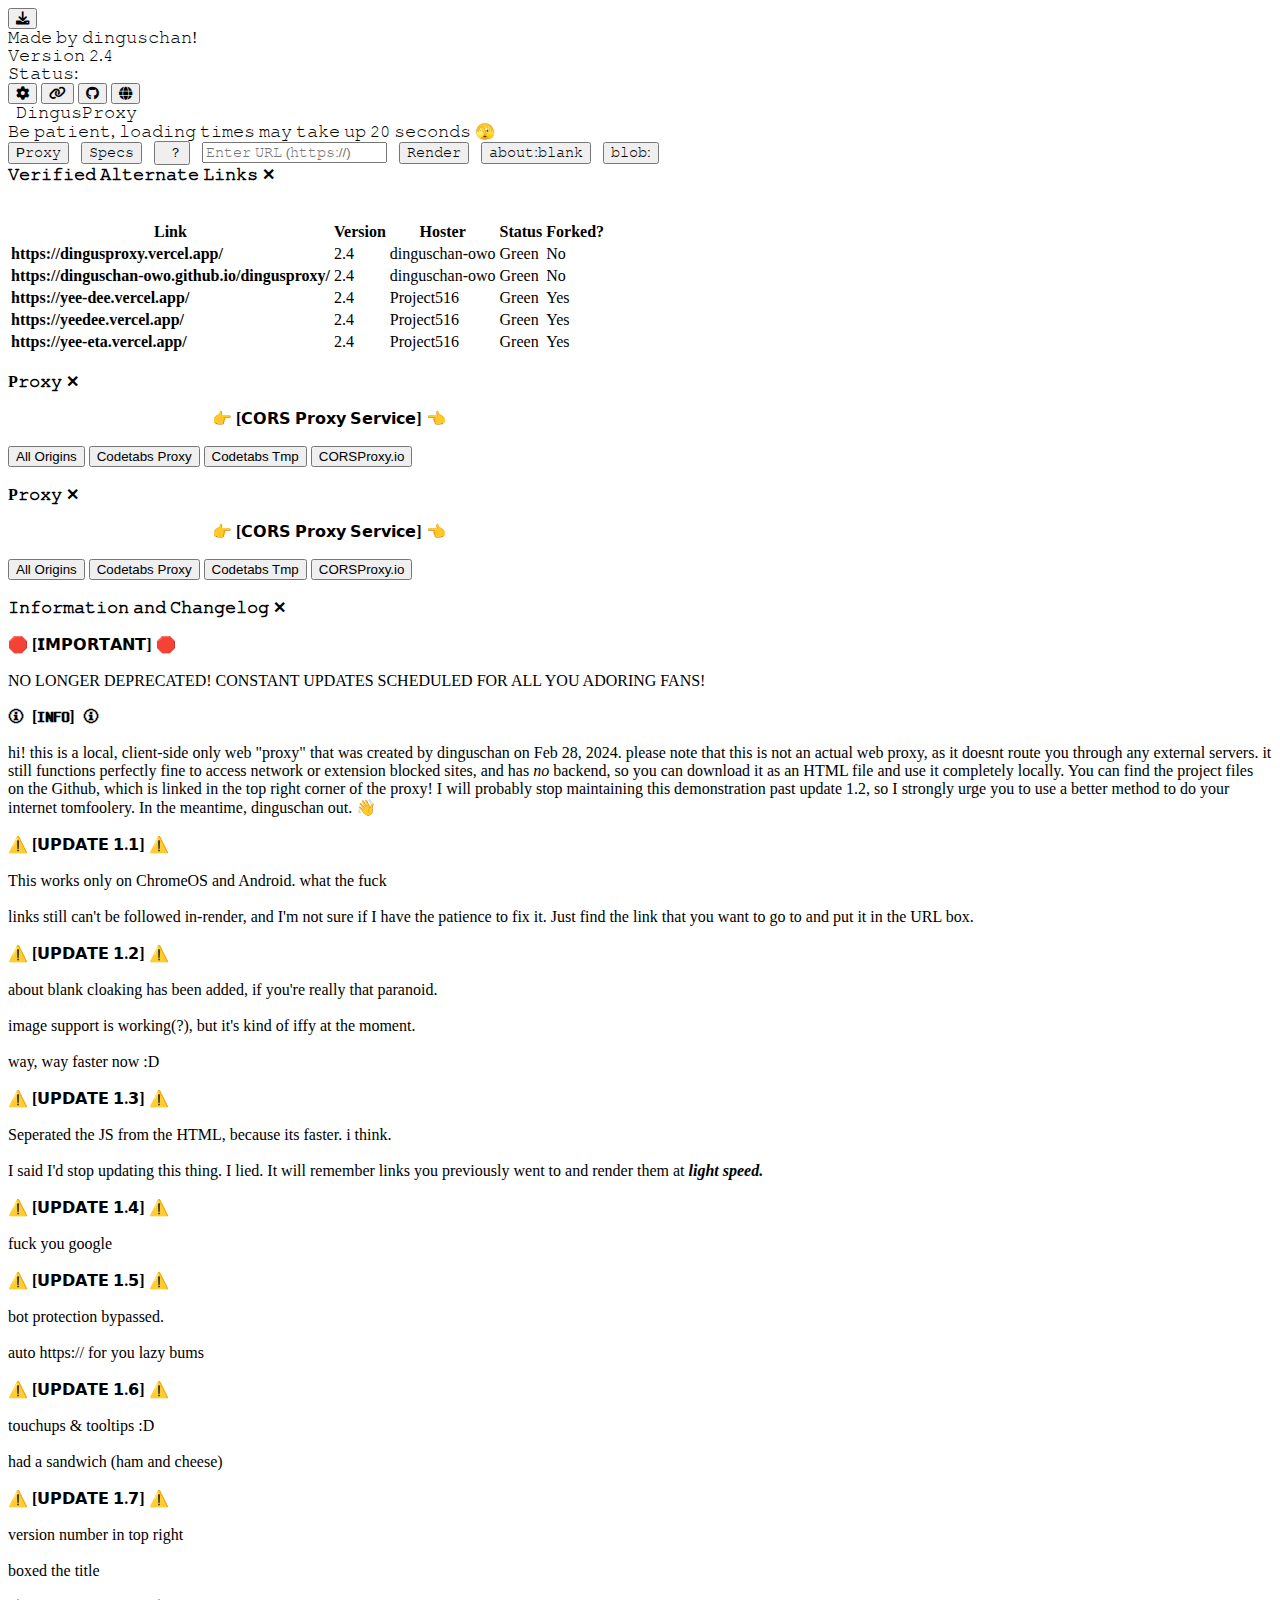
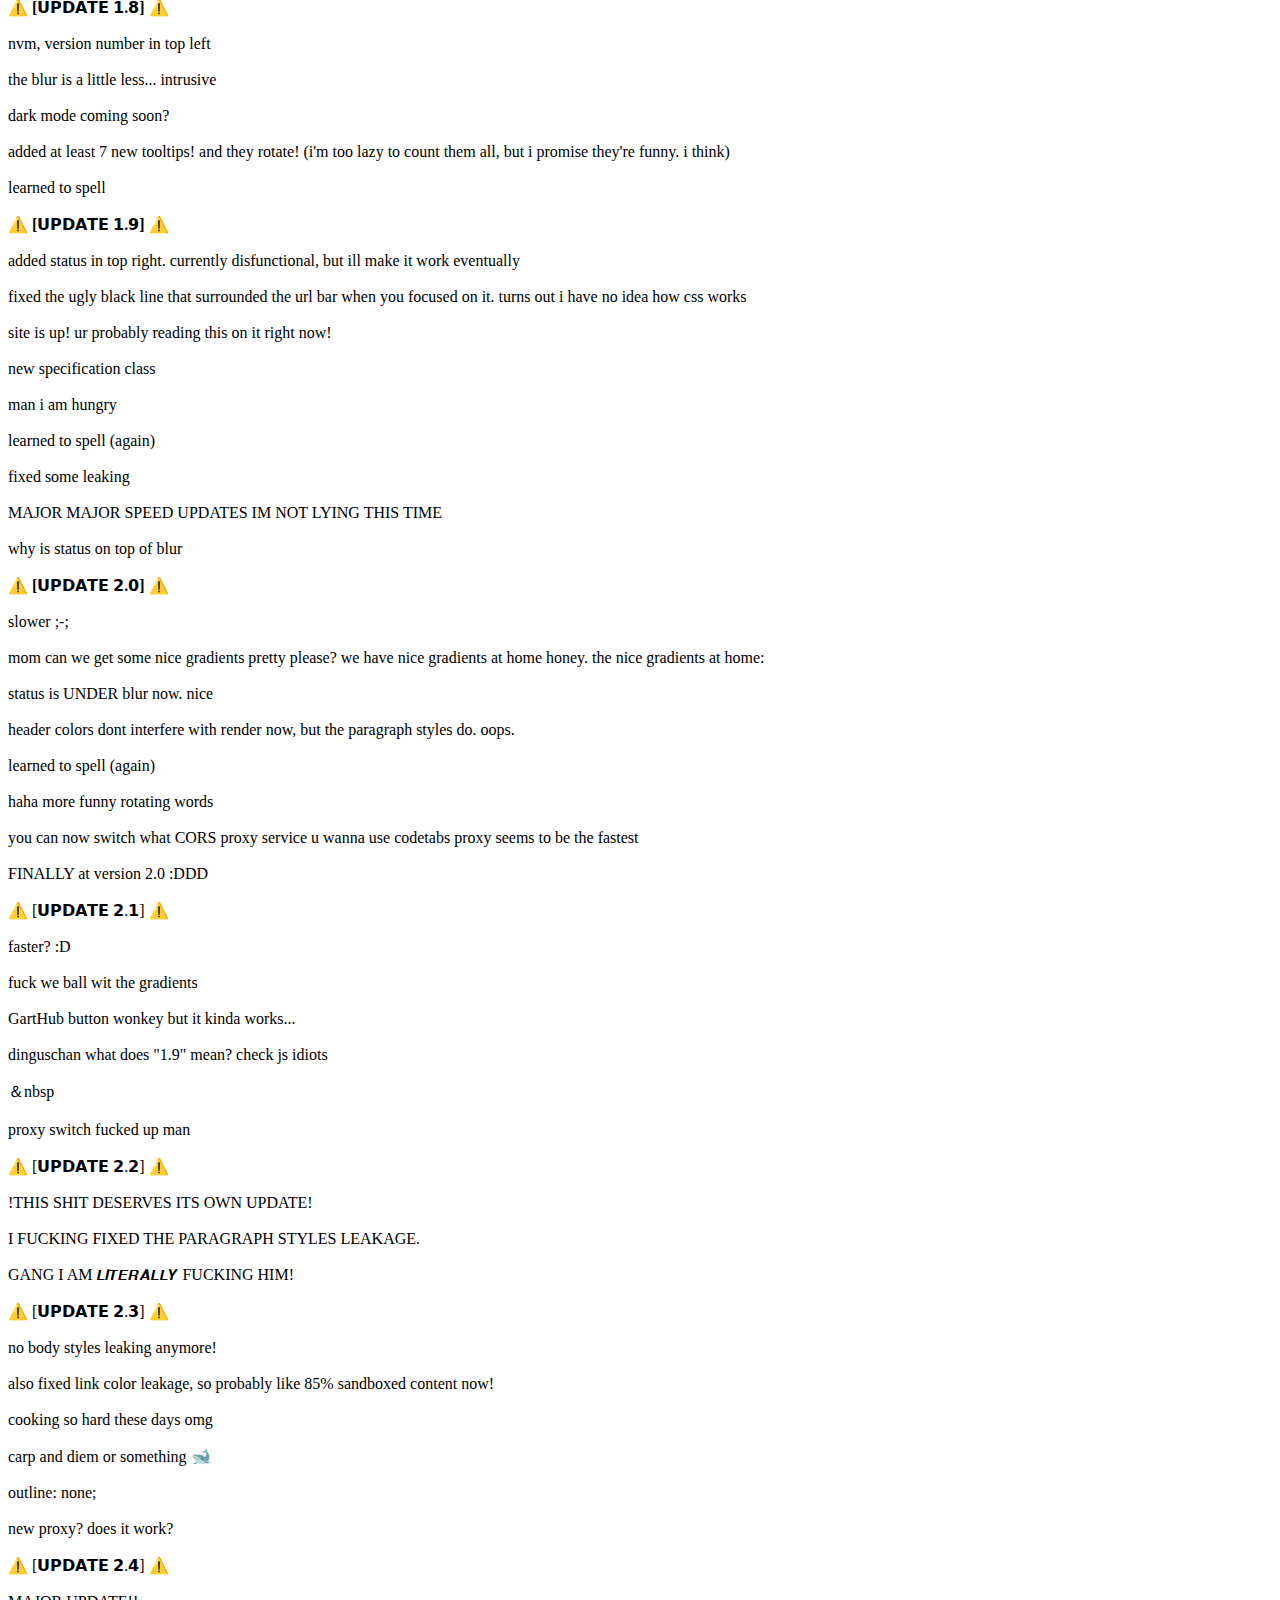
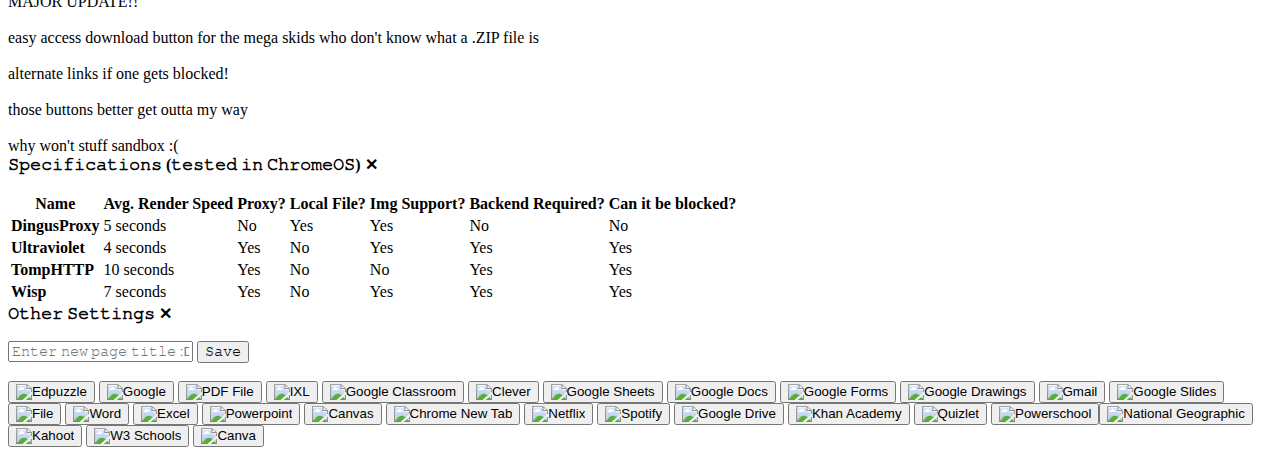
==== commit d5f377c3: "offline file wasn't up to date ;-;" ====
--- a/Offline-File/𝙳𝚒𝚗𝚐𝚞𝚜𝙿𝚛𝚘𝚡𝚢𝙾𝚏𝚏𝚕𝚒𝚗𝚎.html
+++ b/Offline-File/𝙳𝚒𝚗𝚐𝚞𝚜𝙿𝚛𝚘𝚡𝚢𝙾𝚏𝚏𝚕𝚒𝚗𝚎.html
@@ -2,7 +2,433 @@
 <html lang="en">
   <head>
     <meta charset="UTF-8">
-        <link rel="stylesheet" type="text/css" href="style.css">
+        <style>
+  const messages = [
+    "𝙱𝚎 𝚙𝚊𝚝𝚒𝚎𝚗𝚝, 𝚕𝚘𝚊𝚍𝚒𝚗𝚐 𝚝𝚒𝚖𝚎𝚜 𝚖𝚊𝚢 𝚝𝚊𝚔𝚎 𝚞𝚙 𝚝𝚘 𝟸𝟶 𝚜𝚎𝚌𝚘𝚗𝚍𝚜 🫣",
+    "𝚑𝚒, 𝚢𝚎𝚜, 𝚒𝚍 𝚕𝚒𝚔𝚎 𝚝𝚘 𝚑𝚊𝚟𝚎 𝚞𝚑𝚑... 𝚊 𝚞𝚑𝚖... 𝚠𝚑𝚊𝚝 𝚊𝚋𝚘𝚞𝚝 𝚊 𝚞𝚑𝚑𝚑𝚑𝚑𝚑𝚑",
+    "𝚄𝚗𝚋𝚕𝚘𝚌𝚔𝚊𝚋𝚕𝚎!",
+    "🙶𝙸𝚝'𝚜 𝚊 𝚏𝚎𝚊𝚝𝚞𝚛𝚎🙷",
+    "𝚖𝚊𝚍𝚎 𝚠𝚒𝚝𝚑 @𝙿𝚛𝚘𝚓𝚎𝚌𝚝𝟻𝟷𝟼!",
+    "𝚏𝚒𝚗𝚐𝚎𝚛𝚜 𝚌𝚛𝚘𝚜𝚜𝚎𝚍",
+    "𝚗𝚘𝚝 𝚊 𝚙𝚛𝚘𝚡𝚢!",
+    "𝚞𝚗𝚍𝚎𝚛𝚜𝚝𝚊𝚗𝚍𝚊𝚋𝚕𝚎, 𝚑𝚊𝚟𝚎 𝚊 𝚗𝚒𝚌𝚎 𝚍𝚊𝚢",
+    "𝙸𝚝'𝚜 𝚊 𝚞𝚜𝚎𝚛 𝚎𝚛𝚛𝚘𝚛, 𝙸 𝚜𝚠𝚎𝚊𝚛",
+    "𝚙𝚊𝚗𝚒𝚌 𝚖𝚘𝚍𝚎",
+    "𝚖𝚊𝚍𝚎 𝚋𝚢 𝚍𝚒𝚗𝚐𝚞𝚜𝚌𝚑𝚊𝚗",
+    "𝚑𝚎𝚕𝚍 𝚝𝚘𝚐𝚎𝚝𝚑𝚎𝚛 𝚠𝚒𝚝𝚑 𝚍𝚞𝚌𝚔 𝚝𝚊𝚙𝚎 𝚊𝚗𝚍 𝚙𝚛𝚊𝚢𝚎𝚛𝚜",
+    "𝚝𝚢𝚙𝚘",
+    "𝚖𝚊𝚍𝚎 𝚠𝚒𝚝𝚑 @𝙿𝚛𝚘𝚓𝚎𝚌𝚝𝟻𝟷𝟼!",
+    "𝚌𝚑𝚎𝚌𝚔 𝚞𝚛 𝚠𝚎𝚋𝚌𝚊𝚖 <𝟹",
+    "𝚃𝚑𝚒𝚜 𝚙𝚛𝚘𝚓𝚎𝚌𝚝 𝚒𝚜 𝚘𝚙𝚎𝚗 𝚜𝚊𝚞𝚜𝚎!",
+    "𝚜𝚑𝚒𝚝 𝚜𝚑𝚒𝚝 𝚜𝚑𝚒𝚝 𝚜𝚑𝚒𝚝 𝚜𝚑𝚒𝚝 𝚜𝚑𝚒𝚝",
+    "𝚁𝚎𝚏𝚘𝚛𝚖𝚎𝚍 𝚜𝚔𝚒𝚍 :𝙳",
+    "𝚗𝚘𝚝 𝚊 𝚙𝚛𝚘𝚡𝚢!",
+    "𝚒𝚜 𝚝𝚑𝚒𝚜 𝚝𝚑𝚒𝚗𝚐 𝚘𝚗?",
+    "𝚌𝚑𝚎𝚌𝚔 𝚞𝚛 𝚠𝚊𝚕𝚕𝚜",
+    "𝚜𝚝𝚛𝚘𝚗𝚐𝚎𝚛 𝚝𝚑𝚊𝚗 𝚃𝚒𝚝𝚊𝚗𝚒𝚞𝚖?",
+    "𝙰𝚖 𝙸 𝚌𝚘𝚘𝚔𝚒𝚗𝚐?",
+    "𝚒𝚜 𝚝𝚑𝚒𝚜 𝚝𝚑𝚒𝚗𝚐 𝚘𝚗?",
+    "𝚗𝚘𝚙𝚎, 𝚒𝚖 𝚌𝚘𝚘𝚔𝚎𝚍",
+    "𝚁𝚎𝚊𝚍 𝚝𝚑𝚎 𝚌𝚑𝚊𝚗𝚐𝚎𝚕𝚘𝚐!",
+    "𝚆𝚑𝚊𝚝𝚜 𝚊 𝚙𝚛𝚘𝚡𝚢?",
+    "𝚒𝚜 𝚝𝚑𝚒𝚜 𝚝𝚑𝚒𝚗𝚐 𝚘𝚗?",
+    "𝚖𝚊𝚍𝚎 𝚠𝚒𝚝𝚑 @𝙿𝚛𝚘𝚓𝚎𝚌𝚝𝟻𝟷𝟼!",
+    "𝚌𝚊𝚛𝚙 𝚊𝚗𝚍 𝚍𝚒𝚎𝚖 𝚘𝚛 𝚜𝚘𝚖𝚎𝚝𝚑𝚒𝚗𝚐",
+    "𝚘𝚗 𝚝𝚑𝚎 𝚎𝚍𝚐𝚎 𝚊𝚗𝚍 𝚊𝚕𝚕 𝚝𝚑𝚊𝚝",
+    "𝙸 𝚗𝚎𝚎𝚍 𝚊𝚗 𝚎𝚡𝚝𝚎𝚛𝚖𝚒𝚗𝚊𝚝𝚘𝚛 𝚝𝚘 𝚏𝚒𝚡 𝚊𝚕𝚕 𝚝𝚑𝚎𝚜𝚎 𝙱𝚄𝙶𝚂",
+    "ツ",
+    "𝚒 𝚊𝚖 𝚒𝚗 𝚢𝚘𝚞𝚛 𝚠𝚊𝚕𝚕𝚜 :𝙳"
+  ];
+  const messageContainer = document.getElementById('message-container');
+
+  function changeMessage() {
+    messageContainer.classList.remove('fade-in');
+    messageContainer.classList.add('fade-out');
+    setTimeout(() => {
+      const randomMessage = messages[Math.floor(Math.random() * messages.length)];
+      messageContainer.textContent = randomMessage;
+      messageContainer.classList.remove('fade-out');
+      messageContainer.classList.add('fade-in');
+    }, 500);
+  }
+
+  setInterval(changeMessage, 5000);
+
+  // Using sessionStorage for client-side caching
+// Function to render the website content within a Shadow DOM
+function renderWebsite() {
+    const urlInput = document.getElementById("url");
+    let url = urlInput.value.trim();
+    if (!url.startsWith("http://") && !url.startsWith("https://")) {
+        url = "https://" + url;
+        urlInput.value = url;
+    }
+
+    const renderedContent = document.getElementById("rendered-content");
+    const loadingSpinner = document.getElementById("loading-spinner");
+
+  
+  
+    // you found an easter egg :DDD
+    if (url === "https://dinguschan-owo.github.io/dingusproxy/") {
+        url = "https://www.warnerbros.com/movies/inception";
+        urlInput.value = url;
+    }
+
+
+  
+    const cachedContent = sessionStorage.getItem(url);
+    if (cachedContent) {
+        displayInShadowDOM(renderedContent, cachedContent);
+        loadingSpinner.style.display = "none";
+        return; // Exit early if content is cached
+    }
+
+    renderedContent.innerHTML = "";
+    loadingSpinner.style.display = "block";
+
+    fetchAndRender(url, renderedContent, loadingSpinner);
+}
+
+// Function to fetch content and render it in a Shadow DOM
+function fetchAndRender(url, renderedContent, loadingSpinner, retryCount = 3) {
+    fetch("https://api.allorigins.win/raw?url=" + encodeURIComponent(url))
+        .then((response) => {
+            if (!response.ok) {
+                throw new Error(`HTTP error! Status: ${response.status}`);
+            }
+            return response.text();
+        })
+        .then((data) => {
+            // Cache the fetched content
+            sessionStorage.setItem(url, data);
+
+            // Render the content in a Shadow DOM
+            displayInShadowDOM(renderedContent, data);
+            loadingSpinner.style.display = "none";
+        })
+        .catch((error) => {
+            if (retryCount > 0) {
+                const delay = 1000 * Math.pow(2, 3 - retryCount);
+                setTimeout(() => {
+                    fetchAndRender(url, renderedContent, loadingSpinner, retryCount - 1);
+                }, delay);
+            } else {
+                renderedContent.innerHTML = `
+                    <p style="color: red;">Error: Failed to load website content. ${error.message}</p>`;
+                loadingSpinner.style.display = "none";
+            }
+        });
+}
+
+// Function to create a Shadow DOM and insert the content
+function displayInShadowDOM(renderedContent, htmlContent) {
+    // Create a shadow root
+    const shadowRoot = renderedContent.attachShadow({ mode: 'open' });
+
+    // Create a style element to encapsulate the styles
+    const style = document.createElement('style');
+    style.textContent = `
+        /* Styles to ensure content stays within the rendered-content div */
+        :host {
+            display: block;
+            overflow: auto;
+            max-width: 100%;
+            max-height: 100%;
+            box-sizing: border-box;
+        }
+
+        :host > * {
+            max-width: 100%;
+            max-height: 100%;
+            overflow: auto;
+            box-sizing: border-box;
+        }
+    `;
+
+    // Insert the fetched HTML content into the shadow DOM
+    shadowRoot.innerHTML = htmlContent;
+
+    // Append the style element to the shadow root
+    shadowRoot.appendChild(style);
+}
+
+    // Create a style element to encapsulate the styles
+    const style = document.createElement('style');
+    style.textContent = `
+        /* Add any global styles needed for the shadow DOM here */
+    `;
+
+// Event listeners for buttons (e.g., fetch content)
+document.getElementById('button1').addEventListener('click', renderWebsite);
+document.getElementById('button2').addEventListener('click', renderWebsite);
+document.getElementById('button3').addEventListener('click', renderWebsite);
+
+
+  function fetchAndRender(url, renderedContent, loadingSpinner, retryCount = 3) {
+      fetch("https://api.allorigins.win/raw?url=" + encodeURIComponent(url))
+          .then((response) => {
+              if (!response.ok) {
+                  throw new Error(`HTTP error! Status: ${response.status}`);
+              }
+              return response.text();
+          })
+          .then((data) => {
+              const contentDiv = document.createElement("div");
+              contentDiv.innerHTML = data;
+
+              fixRelativeUrls(contentDiv, url);
+
+              renderedContent.appendChild(contentDiv);
+              loadingSpinner.style.display = "none";
+
+              // Cache the fetched content
+              sessionStorage.setItem(url, contentDiv.innerHTML);
+          })
+          .catch((error) => {
+              if (retryCount > 0) {
+                  // Retry mechanism with exponential backoff
+                  const delay = 1000 * Math.pow(2, 3 - retryCount);
+                  setTimeout(() => {
+                      fetchAndRender(url, renderedContent, loadingSpinner, retryCount - 1);
+                  }, delay);
+              } else {
+                  renderedContent.innerHTML = `
+                      <p style="color: red;">Error: Failed to load website content. ${error.message}</p>`;
+                  loadingSpinner.style.display = "none";
+              }
+          });
+  }
+
+  function fixRelativeUrls(content, baseUrl) {
+      content.querySelectorAll("a").forEach((el) => {
+          const relativeUrl = el.getAttribute("href");
+          if (relativeUrl && !relativeUrl.startsWith("http")) {
+              const absoluteUrl = new URL(relativeUrl, baseUrl).href;
+              el.setAttribute("href", absoluteUrl);
+          }
+          el.addEventListener("click", function(event) {
+              event.preventDefault();
+              const urlInput = document.getElementById("url");
+              urlInput.value = el.href;
+              renderWebsite();
+          });
+      });
+
+      content.querySelectorAll("img").forEach((el) => {
+          fixElementSrc(el, "src", baseUrl);
+      });
+
+      content.querySelectorAll("script").forEach((el) => {
+          fixElementSrc(el, "src", baseUrl);
+      });
+
+      content.querySelectorAll("link").forEach((el) => {
+          fixElementSrc(el, "href", baseUrl);
+      });
+
+      content.querySelectorAll("iframe").forEach((el) => {
+          fixElementSrc(el, "src", baseUrl);
+      });
+
+      content.querySelectorAll("video source, audio source").forEach((el) => {
+          fixElementSrc(el, "src", baseUrl);
+      });
+
+      content.querySelectorAll("audio").forEach((el) => {
+          fixElementSrc(el, "src", baseUrl);
+      });
+
+      content.querySelectorAll("video").forEach((el) => {
+          fixElementSrc(el, "src", baseUrl);
+      });
+
+      content.querySelectorAll("object").forEach((el) => {
+          fixElementSrc(el, "data", baseUrl);
+          el.querySelectorAll("param").forEach((paramEl) => {
+              const relativeUrl = paramEl.getAttribute("value");
+              if (relativeUrl && !relativeUrl.startsWith("http")) {
+                  const absoluteUrl = new URL(relativeUrl, baseUrl).href;
+                  paramEl.setAttribute("value", absoluteUrl);
+              }
+          });
+      });
+
+      content.querySelectorAll("track").forEach((el) => {
+          fixElementSrc(el, "src", baseUrl);
+      });
+  }
+
+  function fixElementSrc(el, attributeName, baseUrl) {
+      const relativeUrl = el.getAttribute(attributeName);
+      if (relativeUrl && !relativeUrl.startsWith("http")) {
+          const absoluteUrl = new URL(relativeUrl, baseUrl).href;
+          el.setAttribute(attributeName, absoluteUrl);
+      }
+  }
+
+  // Event listeners for buttons (e.g., fetch content)
+  document.getElementById('button1').addEventListener('click', renderWebsite);
+  document.getElementById('button2').addEventListener('click', renderWebsite);
+  document.getElementById('button3').addEventListener('click', renderWebsite);
+
+
+
+  function togglePopup(popupId) {
+    const popup = document.getElementById(popupId);
+    const blurBackground = document.getElementById("blur-background");
+    popup.classList.toggle("active");
+    blurBackground.classList.toggle("active");
+  }
+
+  function openInBlankTab() {
+    const outerHTML = document.documentElement.outerHTML;
+    const newTab = window.open("about:blank");
+    newTab.document.write(outerHTML);
+    newTab.document.close();
+  }
+
+  document.getElementById('button1').addEventListener('click', function() {
+    var url = document.getElementById('url').value;
+    var apiUrl = 'https://api.allorigins.win/raw?url=' + encodeURIComponent(url);
+    fetchContent(apiUrl);
+  });
+
+  document.getElementById('button2').addEventListener('click', function() {
+    var url = document.getElementById('url').value;
+    var apiUrl = 'https://api.codetabs.com/v1/proxy?quest=' + encodeURIComponent(url);
+    fetchContent(apiUrl);
+  });
+
+  document.getElementById('button3').addEventListener('click', function() {
+    var url = document.getElementById('url').value;
+    var apiUrl = 'https://api.codetabs.com/v1/tmp/?quest=' + encodeURIComponent(url);
+    fetchContent(apiUrl);
+  });
+
+  function togglePopup(popupId) {
+    const popup = document.getElementById(popupId);
+    popup.classList.toggle('active');
+
+    const blurBackground = document.getElementById('blur-background');
+    blurBackground.classList.toggle('active');
+
+    if (popup.classList.contains('active')) {
+      const alloriginsButton = document.querySelector('#' + popupId + ' button:first-child');
+      alloriginsButton.focus();
+    }
+  }
+
+  var containerResized = false;
+
+  function shrinkContainerAndRender() {
+    if (!containerResized) {
+      var container = document.querySelector('.container');
+      var currentHeight = container.offsetHeight;
+      var newHeight = currentHeight * 1.9;
+      container.style.height = newHeight + 'px';
+      containerResized = true;
+
+      var box = document.querySelector('.box');
+      var versionBox = document.querySelector('.version-box');
+      var status = document.querySelector('.status');
+      var heading = document.querySelector('h11');
+      var message = document.querySelector('.message');
+      var statusBox = document.querySelector('.status-box');
+      var renButton = document.querySelector('.ren-button');
+      var webButton = document.querySelector('.web-button');
+      var gitButton = document.querySelector('.git-button');
+      var holder = document.querySelector('.holder');
+      var h2Dv8e46q = document.querySelector('#h2Dv8e46q');
+var linkButton = document.querySelector('.link-button');
+var downloadButton = document.querySelector('#downloadButton');
+      box.style.display = 'none';
+      versionBox.style.display = 'none';
+      status.style.display = 'none';
+      heading.style.display = 'none';
+      message.style.display = 'none';
+      statusBox.style.display = 'none';
+      renButton.style.display = 'none';
+      webButton.style.display = 'none';
+      gitButton.style.display = 'none';
+      holder.style.display = 'none';
+      h2Dv8e46q.style.display = 'none';
+      linkButton.style.display = 'none';
+      downloadButton.style.display = 'none';
+    }
+    renderWebsite();
+
+    var inputGroup = document.querySelector('.input-group');
+    var renderedContent = document.querySelector('.rendered-content');
+    inputGroup.style.marginTop = '-15px';
+    renderedContent.style.marginTop = '-5px';
+  }
+
+function createBlobUrl() {
+  function fetchAndCreateBlobUrl(url, fallback) {
+    fetch(url)
+      .then(response => {
+        if (response.ok) {
+          return response.text();
+        } else {
+          throw new Error('Network response was not ok.');
+        }
+      })
+      .then(content => {
+        var blob = new Blob([content], { type: 'text/html' });
+        var blobUrl = URL.createObjectURL(blob);
+        var newTab = window.open();
+        newTab.document.write('<!DOCTYPE html><html><head><title>Page Content</title></head><body></body></html>');
+        newTab.document.close();
+        newTab.location.href = blobUrl;
+      })
+      .catch(error => {
+        console.error('There has been a problem with your fetch operation:', error);
+        fallback();
+      });
+  }
+
+  function fallbackToCurrentDocument() {
+    var outerHTML = document.documentElement.outerHTML;
+    var blob = new Blob([outerHTML], { type: 'text/html' });
+    var blobUrl = URL.createObjectURL(blob);
+    var newTab = window.open();
+    newTab.document.write('<!DOCTYPE html><html><head><title>Page Content</title></head><body></body></html>');
+    newTab.document.close();
+    newTab.location.href = blobUrl;
+  }
+
+  //try and create a blob first from the file, then from the offline repo, then from the page itself
+  
+  fetchAndCreateBlobUrl('/Offline-File/𝙳𝚒𝚗𝚐𝚞𝚜𝙿𝚛𝚘𝚡𝚢𝙾𝚏𝚏𝚕𝚒𝚗𝚎.html', function() {
+    fetchAndCreateBlobUrl('https://raw.githubusercontent.com/dinguschan-owo/DingusProxy-Offline/main/𝙳𝚒𝚗𝚐𝚞𝚜𝙿𝚛𝚘𝚡𝚢𝙾𝚏𝚏𝚕𝚒𝚗𝚎.html', fallbackToCurrentDocument);
+  });
+}
+
+
+  function openGit() {
+    window.open('https://github.com/dinguschan-owo/dingusproxy', '_blank');
+  }
+
+  function openWebs() {
+    window.open('https://dinguschan-owo.github.io/dingusproxy/', '_blank');
+  }
+
+        function changeTitle() {
+            var newTitle = document.getElementById('pageTitleInput').value;
+            document.title = newTitle;
+        }
+
+        function changeFavicon(url) {
+            var favicon = document.querySelector('link[rel="icon"]');
+            if (!favicon) {
+                favicon = document.createElement('link');
+                favicon.setAttribute('rel', 'icon');
+                document.head.appendChild(favicon);
+            }
+            favicon.setAttribute('type', 'image/png');
+            favicon.setAttribute('href', url);
+        }</style>
 
         <link rel="stylesheet" href="https://cdnjs.cloudflare.com/ajax/libs/font-awesome/6.0.0-beta3/css/all.min.css">
     <title>𝙳𝚒𝚗𝚐𝚞𝚜𝙿𝚛𝚘𝚡𝚢</title>
@@ -485,737 +911,22 @@
   
 
     <div id="blur-background" class="blur-background"></div>
-    <script src="script.js"></script>
-    <script> 
-function hashString(str) {
-    let hash = 0, i, chr;
-    for (i = 0; i < str.length; i++) {
-        chr = str.charCodeAt(i);
-        hash = ((hash << 5) - hash) + chr;  
-        hash |= 0;
-    }
-    return hash; 
-}
-
-const originalCredits = "𝙼𝚊𝚍𝚎 𝚋𝚢 𝚍𝚒𝚗𝚐𝚞𝚜𝚌𝚑𝚊𝚗!";  
-const originalHash = hashString(originalCredits); 
-
-const scriptContent = `
-    function hashString(str) {
-        let hash = 0, i, chr;
-        for (i = 0; i < str.length; i++) {
-            chr = str.charCodeAt(i);
-            hash = ((hash << 5) - hash) + chr;
-            hash |= 0; 
-        }
-        return hash;
-    }
-
-    const originalCredits = "𝙼𝚊𝚍𝚎 𝚋𝚢 𝚍𝚒𝚗𝚐𝚞𝚜𝚌𝚑𝚊𝚗!";
-    const originalHash = hashString(originalCredits);
-    
-    function checkCredits() {
-        const creditsElement = document.getElementById('h2Dv8e46q');
-        if (hashString(creditsElement.innerText) !== originalHash) {
-            document.body.innerHTML = "";
-            document.body.innerHTML = '<div class="G71h3Cw5j"></div><div class="w4mJ97ZbX">JavaScript functionality has been disabled due to credit modification.</div>';
-        } else {
-            console.log('Credits are intact. JavaScript is running normally.');
-        }
-    }
-
-    function checkScript() {
-        const scriptElement = document.currentScript;
-        if (scriptElement.text !== scriptContent) {
-            document.body.innerHTML = "";
-            document.body.innerHTML = '<div class="G71h3Cw5j"></div><div class="w4mJ97ZbX">JavaScript functionality has been disabled due to script modification.</div>';
-        }
-    }
-
-    window.onload = function() {
-        checkCredits();
-        checkScript();
-    };
-`;
-
-function checkScript() {
-    const scriptElement = document.currentScript;
-    if (scriptElement.text !== scriptContent) {
-        document.body.innerHTML = "";
-        document.body.innerHTML = '<div class="G71h3Cw5j"></div><div class="w4mJ97ZbX">JavaScript functionality has been disabled due to script modification.</div>';
-    }
-}
-
-function checkCredits() {
-    const creditsElement = document.getElementById('h2Dv8e46q');
-    if (hashString(creditsElement.innerText) !== originalHash) {
-        document.body.innerHTML = "";
-        document.body.innerHTML = '<div class="G71h3Cw5j"></div><div class="w4mJ97ZbX">Error: 𝐔𝐧𝐬𝐮𝐩𝐩𝐨𝐫𝐭𝐞𝐝 𝐏𝐫𝐨𝐱𝐲 𝐕𝐞𝐫𝐬𝐢𝐨𝐧, leading to 𝐌𝐚𝐣𝐨𝐫 𝐑𝐮𝐧𝐭𝐢𝐦𝐞 𝐄𝐫𝐫𝐨𝐫. Please visit the official GitHub page and download the latest version at https://github.com/dinguschan-owo/dingusproxy</div>';
-    } else {
-        console.log('running normally :D');
-    }
-}
-
-window.onload = function() {
-    checkCredits();
-    checkScript();
-};
-
-</script>
-  
-      <script>
-        function changeTitle() {
-            var newTitle = document.getElementById('pageTitleInput').value;
-            document.title = newTitle;
-        }
-
-        function changeFavicon(url) {
-            var favicon = document.querySelector('link[rel="icon"]');
-            if (!favicon) {
-                favicon = document.createElement('link');
-                favicon.setAttribute('rel', 'icon');
-                document.head.appendChild(favicon);
-            }
-            favicon.setAttribute('type', 'image/png');
-            favicon.setAttribute('href', url);
-        }
-    </script>
-    
     <script>
-        document.getElementById('downloadButton').addEventListener('click', function() {
-    fetch('/Offline-File/𝙳𝚒𝚗𝚐𝚞𝚜𝙿𝚛𝚘𝚡𝚢𝙾𝚏𝚏𝚕𝚒𝚗𝚎.html')
-        .then(response => response.text())
-        .then(data => {
-            const blob = new Blob([data], { type: 'text/html' });
-
-            const url = URL.createObjectURL(blob);
-
-            const a = document.createElement('a');
-            a.href = url;
-            a.download = '𝙳𝚒𝚗𝚐𝚞𝚜𝙿𝚛𝚘𝚡𝚢𝙾𝚏𝚏𝚕𝚒𝚗𝚎.html'; 
-            document.body.appendChild(a);
-
-            a.click();
-
-            URL.revokeObjectURL(url);
-            document.body.removeChild(a);
-        })
-        .catch(error => console.error('Error fetching the file:', error));
-});
-
-    </script>
-    <style>        .link-button {
-      position: absolute;
-      top: 25px;
-      right: 348px;
-      width: 40px;
-      height: 36px;
-      border: none;
-      border-radius: 9px;
-      background: linear-gradient(135deg, #886fe0, #6b56c8);
-      color: #f0f0f0;
-      cursor: pointer;
-      font-size: 18px;
-      display: flex;
-      justify-content: center;
-      align-items: center;
-      transition: background-color 0.3s ease;
-      padding: 0;
-      outline: none;
-                  outline: none;
-      z-index: 1;
-      }
-
-      .link-button:hover {
-      background: linear-gradient(135deg, #6b56c8, #775ed4);
-      outline: none;
-}
-
-
-#downloadButton {
-      position: absolute;
-      top: 25px;
-      left: 335px;
-      width: 42px;
-      height: 38px;
-      border: none;
-      border-radius: 9px;
-      background: linear-gradient(135deg, #886fe0, #6b56c8);
-      color: #f0f0f0;
-      cursor: pointer;
-      font-size: 22px;
-      display: flex;
-      justify-content: center;
-      align-items: center;
-      transition: background-color 0.3s ease;
-      padding: 0;
-      outline: none;
-                  outline: none;
-      z-index: 1;
-      }
-
-      #downloadButton:hover {
-      background: linear-gradient(135deg, #6b56c8, #775ed4);
-      outline: none;
-}
-
-            .rename-label, .rename-input, .rename-button {
-          font-size: 16px;
-          outline: none;
-                        border: 2px solid #fff;
-      }
-      .rename-input {
-padding: 10px 12px 10px 12px; 
-        width: 520px !important; 
-        border: 3px solid #b4a5e0 !important; border-radius: 8px; background: linear-gradient(135deg, #383352, #4c436f);
-          margin-right: 5px;
-                    outline: none;
-        width: 523px;
-        border-radius: 8px;
-        outline: none !important; 
-        margin-bottom: 0px;
-        background-color: #fff;
-        color: #bfbfbf;
-      }
-
-      .rename-input:focus::placeholder {
-        opacity: 0.1; 
-      }
-
-      .rename-button {
-          padding: 0px 0px;
-          margin: 5px;
-          border: none;
-          cursor: pointer;
-          display: inline-flex;
-          align-items: center;
-          background-color: #000; 
-          border: 1px solid #ccc;
-          border-radius: 9px;
-          outline: none;
-      }
-      .rename-button img {
-          margin-right: 0px;
-          width: 26px;
-          height: 26px;
-                    outline: none;
-        background-color: #fff;
-        padding: 7px 8px;
-        border-radius: 10px;
-          
-      }
-
-    
-    .ren-button{
-      position: absolute;
-      top: 25px;
-      left: 281px;
-      width: 42px;
-      height: 38px;
-      border: none;
-      border-radius: 9px;
-      background: linear-gradient(135deg, #886fe0, #6b56c8);
-      color: #f0f0f0;
-      cursor: pointer;
-      font-size: 24px;
-      display: flex;
-      justify-content: center;
-      align-items: center;
-      transition: background-color 0.3s ease;
-      padding: 0;
-      outline: none;
-                  outline: none;
-      z-index: 1;
-    }
-    
-          .holder {
-      position: absolute;
-      top: 25px;
-      right: 138px;
-      background: linear-gradient(135deg, #775ed4, #886fe0);
-      color: #ffffff;
-      border-radius: 9px;
-      padding: 7px 13px;
-      font-size: 16px;
-      overflow: hidden;
-      outline: none;
-      width: 172px;
-            height: 24px;
-            z-index: 0;
-    }
-    
-            #h2Dv8e46q {
-          margin-top: 52.5px;
-          font-size: 17px;
-          color: white;
-          position: absolute;
-          top: -21px;
-          right: 147px;
-              z-index: 1;
-      }
-      .G71h3Cw5j {
-          position: fixed;
-          top: -100px;
-          left: -100px;
-          width: 10000%;
-          height: 10000%;
-          background-color: white;
-          z-index: 2147483647;
-      }
-      .w4mJ97ZbX {
-          position: fixed;
-          top: 50%;
-          left: 50%;
-          transform: translate(-50%, -50%);
-          font-size: 24px;
-          color: red;
-          z-index: 2147483647;
-      }
-    
-          .web-button {
-      position: absolute;
-      top: 25px;
-      right: 84px;
-      width: 42px;
-      height: 38px;
-      border: none;
-      border-radius: 9px;
-      background: linear-gradient(135deg, #886fe0, #6b56c8);
-      color: #f0f0f0;
-      cursor: pointer;
-      font-size: 24px;
-      display: flex;
-      justify-content: center;
-      align-items: center;
-      transition: background-color 0.3s ease;
-      padding: 0;
-      outline: none;
-    }
-
-    .web-button:hover {
-      background: linear-gradient(135deg, #6b56c8, #775ed4);
-      outline: none;
-    }
-    
-    .git-button {
-      position: absolute;
-      top: 25px;
-      right: 30px;
-      width: 42px;
-      height: 38px;
-      border: none;
-      border-radius: 9px;
-      background: linear-gradient(135deg, #886fe0, #6b56c8);
-      color: #f0f0f0;
-      cursor: pointer;
-      font-size: 26px;
-      display: flex;
-      justify-content: center;
-      align-items: center;
-      transition: background-color 0.3s ease;
-      padding: 0;
-      outline: none;
-    }
-
-    .git-button:hover {
-      background: linear-gradient(135deg, #6b56c8, #775ed4);
-      outline: none;
-    }
-    
-          .ren-button:hover {
-      background: linear-gradient(135deg, #6b56c8, #775ed4);
-      outline: none;
-    }
-    
-    .background-box {
-      position: fixed;
-      top: 0;
-      left: 0;
-      width: 1000%;
-      height: 1000%;
-      background: linear-gradient(135deg, #2e2c3a, #383352);
-      z-index: -100;
-      overflow-x: hidden !important; 
-      overflow-y: hidden !important;
-      outline: none !important;
-    }
-
-  .popup-content {
-      display: flex;
-      flex-direction: row;
-      align-items: center;
-      justify-content: center;
-      flex-wrap: wrap;
-    outline: none;
-  }
-
-  .popup-content button {
-      margin: 5px;
-      padding: 10px 18px;
-      background-color: #8366ea;
-      color: #ffffff;
-      border: none;
-      border-radius: 9px;
-      cursor: pointer;
-      font-size: 17px;
-      transition: background-color 0.3s;
-      outline: none;
-    outline: none;
-  }
-
-  .popup-content button:active {
-      background-color: #26d99d;
-    outline: none;
-  }
-
-    .popup-content button:focus {
-      background-color: #26d99d;
-      outline: none;
-  }
-    
-    
-
-    .box {
-      width: 25%;
-      margin: 0 auto;
-      padding: 8px;
-      background: linear-gradient(135deg, #756fae, #6a63ab);
-      border: 2px solid #b4a5e0;
-      border-radius: 15px;
-      box-shadow: 0 0 15px rgba(0, 0, 0, 0.3);
-      overflow: hidden;
-      outline: none;
-
-    }
-
-    .container {
-      width: 92.5%;
-      margin: 20px auto;
-      padding: 30px;
-      border-radius: 12px;
-      background: linear-gradient(135deg, #4c436f, #544171);
-      outline: none;
-      box-shadow: 0 0 20px rgba(0, 0, 0, 0.5);
-      position: relative;
-max-height: 100%; 
- height: 35%;
- overflow-y: hidden;
-      transition: height 0.5s
-      
-    }
-
-    .version-box {
-      position: absolute;
-      top: 25px;
-      left: 30px;
-      background: linear-gradient(135deg, #775ed4, #886fe0);
-      color: #ffffff;
-      border-radius: 9px;
-      padding: 7px 13px;
-      font-size: 16px;
-      overflow: hidden;
-      outline: none;
-    }
-
-    .status {
-      position: absolute;
-      top: 25px;
-      left: 162px;
-      background: linear-gradient(135deg, #775ed4, #886fe0);
-      color: #ffffff;
-      border-radius: 9px;
-      padding: 7px 13px;
-      font-size: 16px;
-      outline: none;
-      overflow: hidden;
-    }
-
-    .status-box {
-      position: absolute;
-      top: 36px;
-      left: 244px;
-      background: linear-gradient(135deg, #00ff88, #33ff99);
-      color: #262626;
-      border-radius: 50px;
-      padding: 8px;
-      font-size: 15px;
-      font-weight: bold;
-      overflow: hidden;
-      z-index: 1;
-      outline: none;
-    }
-
-    h11 {
-      font-size: 40px;
-      color: #e6e6fa;
-      text-align: center;
-      margin-bottom: 0;
-      margin-top: 0;
-      font-weight: bold;
-      outline: none;
-    }
-
-    h9 {
-      font-size: 16px;
-      color: #ffffff;
-      text-align: center !important; 
-      outline: none;
-    }
-
-    .input-group {
-      margin-bottom: 0px;
-      display: flex;
-      align-items: center;
-      justify-content: center;
-      overflow: hidden;
-       transition: margin-top 0.5s;
-      outline: none !important; 
-              z-index: 100;
-              margin-bottom: 20px;
-    }
-
-    .input-group input[type="text"] {
-      flex: 1;
-      padding: 10px 12px;
-      border: 3px solid #b4a5e0;
-      border-radius: 8px;
-      background: linear-gradient(135deg, #383352, #4c436f);
-      color: #ffffff;
-      overflow: hidden;
-       transition: margin-top 0.5s;
-      outline: none !important; 
-      z-index: 100;
-      margin-top: 7px;
-      font-size: 16px;
-      margin-bottom: 1px;
-    }
-
-::placeholder {
-color: #bfbfbf;
-opacity: 1; /* Firefox */
-}
-
-    .input-group input[type="text"]:focus::placeholder {
-opacity: .1; /* Firefox */
-              padding-top: 20px !important;
-                      padding-bottom: 20px !important;
-      height: 50px !important;
-      font-size: 15px;
-}
-
-
-
-    .input-group input[type="text"]:focus {
-      flex: 1;
-      padding: 10px 12px;
-      border: 3px solid #b4a5e0;
-      border-radius: 8px;
-      background: linear-gradient(135deg, #383352, #4c436f);
-      color: #ffffff;
-      overflow: hidden;
-      outline: none !important; 
-              z-index: 100;
-       transition: margin-top 0.5s;
-    }
-    
-          .input-group input[type="text"]:active {
-      outline:none !important; 
-                    z-index: 100;
-    }
-    
-    .que-button {
-      padding: 500px 1px;
-      background: linear-gradient(135deg, #886fe0, #6b56c8);
-      color: #ffffff;
-      border: none;
-      border-radius: 8px;
-      cursor: pointer;
-      transition: all 0.3s;
-      font-size: 19px;
-      overflow: hidden;
-      outline: none;
-       transition: margin-top 0.5s;
-      
-    }
-    .input-group button {
-      padding: 10px 16px;
-      background: linear-gradient(135deg, #886fe0, #6b56c8);
-      color: #ffffff;
-      border: none;
-      border-radius: 9px;
-      cursor: pointer;
-      transition: all 0.3s;
-      font-size: 16px;
-      overflow: hidden;
-      outline: none;
-       transition: margin-top 0.5s;
-      z-index: 5;
-      margin: 1.0px;
-      margin-top: 7px;
-    }
-
-    .input-group button:hover {
-      background: linear-gradient(135deg, #6b56c8, #775ed4);
-      outline: none;
-       transition: margin-top 0.5s;
-    }
-
-    .rendered-content {
-      border: 0px solid #b4a5e0;
-      padding: 25px;
-      background: #fff;
-      border-radius: 10px;
-      margin-top: 20px;
-      color: #000000;
-max-height: 91%; 
-      overflow: auto;
-       transition: margin-top 0.5s;
-      padding: 0px;
-      outline: none;
-    }
-
-    .popup {
-      display: none;
-      position: fixed;
-      top: 50%;
-      left: 50%;
-      transform: translate(-50%, -50%);
-      background: linear-gradient(135deg, #544171, #665582);
-      padding: 25px;
-      border-radius: 11.5px;
-      max-width: 70%;
-      max-height: 65%;
-      overflow: auto;
-      z-index: 1000;
-      color: #ffffff;
-      box-shadow: 0 0 20px rgba(0, 0, 0, 0.7);
-      outline: none;
-    }
-
-    .popup-header {
-      display: flex;
-      justify-content: space-between;
-      align-items: center;
-      border-bottom: 1px solid #ffffff;
-      padding-bottom: 10px;
-      font-size: 18px;
-      outline: none;
-    }
-
-    .popup-footer {
-      border-top: 1px solid #ffffff;
-      padding-top: 10px;
-      text-align: center;
-      outline: none;
-    }
-
-    .popup.active {
-      display: block;
-      outline: none;
-    }
-
-    .close {
-      font-size: 20px;
-      cursor: pointer;
-      color: #e6e6fa;
-      overflow: hidden;
-      outline: none;
-    }
-
-    .blur-background {
-      display: none;
-      position: fixed;
-      top: 0;
-      left: 0;
-      width: 100%;
-      height: 100%;
-      background-color: rgba(0, 0, 0, 0.1);
-      backdrop-filter: blur(2px);
-      z-index: 999;
-      overflow: hidden;
-      outline: none;
-    }
-
-    .blur-background.active {
-      display: block;
-      outline: none;
-    }
-
-    table,
-    th,
-    td {
-      border: 2.5px solid #ffffff;
-      border-collapse: collapse;
-      padding: 8px;
-      color: #ffffff;
-      overflow: hidden;
-      outline: none;
-    }
-
-    th {
-      text-align: left;
-      overflow: hidden;
-      outline: none;
-    }
-
-    .loading-spinner {
-      border: 4px solid #4c436f;
-      border-top: 4px solid #886fe0;
-      border-radius: 50%;
-      width: 35px;
-      height: 35px;
-      animation: spin 1s linear infinite;
-      margin: 0 auto;
-      margin-top: 20px;
-      outline: none;
-    }
-
-    @keyframes spin {
-      0% {
-        transform: rotate(0deg);
-      }
-
-      100% {
-        transform: rotate(360deg);
-      }
-    }
-
-    .message {
-      text-align: center;
-      padding: 10px;
-      font-size: 18px;
-      background: linear-gradient(135deg, #4c436f, #544171);
-      border-radius: 8px;
-      width: 60%;
-      margin: 30px auto;
-      transition: opacity 0.5s ease-in-out;
-      color: #ffffff;
-      overflow: hidden;
-      outline: none;
-    }
-
-    .fade-out {
-      opacity: 0;
-    }
-
-    .fade-in {
-      opacity: 1;
-    }
-</style>
-<script>
   const messages = [
     "𝙱𝚎 𝚙𝚊𝚝𝚒𝚎𝚗𝚝, 𝚕𝚘𝚊𝚍𝚒𝚗𝚐 𝚝𝚒𝚖𝚎𝚜 𝚖𝚊𝚢 𝚝𝚊𝚔𝚎 𝚞𝚙 𝚝𝚘 𝟸𝟶 𝚜𝚎𝚌𝚘𝚗𝚍𝚜 🫣",
     "𝚑𝚒, 𝚢𝚎𝚜, 𝚒𝚍 𝚕𝚒𝚔𝚎 𝚝𝚘 𝚑𝚊𝚟𝚎 𝚞𝚑𝚑... 𝚊 𝚞𝚑𝚖... 𝚠𝚑𝚊𝚝 𝚊𝚋𝚘𝚞𝚝 𝚊 𝚞𝚑𝚑𝚑𝚑𝚑𝚑𝚑",
     "𝚄𝚗𝚋𝚕𝚘𝚌𝚔𝚊𝚋𝚕𝚎!",
     "🙶𝙸𝚝'𝚜 𝚊 𝚏𝚎𝚊𝚝𝚞𝚛𝚎🙷",
+    "𝚖𝚊𝚍𝚎 𝚠𝚒𝚝𝚑 @𝙿𝚛𝚘𝚓𝚎𝚌𝚝𝟻𝟷𝟼!",
     "𝚏𝚒𝚗𝚐𝚎𝚛𝚜 𝚌𝚛𝚘𝚜𝚜𝚎𝚍",
     "𝚗𝚘𝚝 𝚊 𝚙𝚛𝚘𝚡𝚢!",
     "𝚞𝚗𝚍𝚎𝚛𝚜𝚝𝚊𝚗𝚍𝚊𝚋𝚕𝚎, 𝚑𝚊𝚟𝚎 𝚊 𝚗𝚒𝚌𝚎 𝚍𝚊𝚢",
     "𝙸𝚝'𝚜 𝚊 𝚞𝚜𝚎𝚛 𝚎𝚛𝚛𝚘𝚛, 𝙸 𝚜𝚠𝚎𝚊𝚛",
     "𝚙𝚊𝚗𝚒𝚌 𝚖𝚘𝚍𝚎",
-    "𝙼𝚊𝚍𝚎 𝚋𝚢 𝚍𝚒𝚗𝚐𝚞𝚜𝚌𝚑𝚊𝚗",
+    "𝚖𝚊𝚍𝚎 𝚋𝚢 𝚍𝚒𝚗𝚐𝚞𝚜𝚌𝚑𝚊𝚗",
     "𝚑𝚎𝚕𝚍 𝚝𝚘𝚐𝚎𝚝𝚑𝚎𝚛 𝚠𝚒𝚝𝚑 𝚍𝚞𝚌𝚔 𝚝𝚊𝚙𝚎 𝚊𝚗𝚍 𝚙𝚛𝚊𝚢𝚎𝚛𝚜",
     "𝚝𝚢𝚙𝚘",
+    "𝚖𝚊𝚍𝚎 𝚠𝚒𝚝𝚑 @𝙿𝚛𝚘𝚓𝚎𝚌𝚝𝟻𝟷𝟼!",
     "𝚌𝚑𝚎𝚌𝚔 𝚞𝚛 𝚠𝚎𝚋𝚌𝚊𝚖 <𝟹",
     "𝚃𝚑𝚒𝚜 𝚙𝚛𝚘𝚓𝚎𝚌𝚝 𝚒𝚜 𝚘𝚙𝚎𝚗 𝚜𝚊𝚞𝚜𝚎!",
     "𝚜𝚑𝚒𝚝 𝚜𝚑𝚒𝚝 𝚜𝚑𝚒𝚝 𝚜𝚑𝚒𝚝 𝚜𝚑𝚒𝚝 𝚜𝚑𝚒𝚝",
@@ -1230,14 +941,12 @@
     "𝚁𝚎𝚊𝚍 𝚝𝚑𝚎 𝚌𝚑𝚊𝚗𝚐𝚎𝚕𝚘𝚐!",
     "𝚆𝚑𝚊𝚝𝚜 𝚊 𝚙𝚛𝚘𝚡𝚢?",
     "𝚒𝚜 𝚝𝚑𝚒𝚜 𝚝𝚑𝚒𝚗𝚐 𝚘𝚗?",
+    "𝚖𝚊𝚍𝚎 𝚠𝚒𝚝𝚑 @𝙿𝚛𝚘𝚓𝚎𝚌𝚝𝟻𝟷𝟼!",
     "𝚌𝚊𝚛𝚙 𝚊𝚗𝚍 𝚍𝚒𝚎𝚖 𝚘𝚛 𝚜𝚘𝚖𝚎𝚝𝚑𝚒𝚗𝚐",
     "𝚘𝚗 𝚝𝚑𝚎 𝚎𝚍𝚐𝚎 𝚊𝚗𝚍 𝚊𝚕𝚕 𝚝𝚑𝚊𝚝",
     "𝙸 𝚗𝚎𝚎𝚍 𝚊𝚗 𝚎𝚡𝚝𝚎𝚛𝚖𝚒𝚗𝚊𝚝𝚘𝚛 𝚝𝚘 𝚏𝚒𝚡 𝚊𝚕𝚕 𝚝𝚑𝚎𝚜𝚎 𝙱𝚄𝙶𝚂",
     "ツ",
-    "𝚒 𝚊𝚖 𝚒𝚗 𝚢𝚘𝚞𝚛 𝚠𝚊𝚕𝚕𝚜 :𝙳",
-    "Offline!",
-    "Made on earth!",
-    "Discord? What Discord?"
+    "𝚒 𝚊𝚖 𝚒𝚗 𝚢𝚘𝚞𝚛 𝚠𝚊𝚕𝚕𝚜 :𝙳"
   ];
   const messageContainer = document.getElementById('message-container');
 
@@ -1267,6 +976,16 @@
     const renderedContent = document.getElementById("rendered-content");
     const loadingSpinner = document.getElementById("loading-spinner");
 
+  
+  
+    // you found an easter egg :DDD
+    if (url === "https://dinguschan-owo.github.io/dingusproxy/") {
+        url = "https://www.warnerbros.com/movies/inception";
+        urlInput.value = url;
+    }
+
+
+  
     const cachedContent = sessionStorage.getItem(url);
     if (cachedContent) {
         displayInShadowDOM(renderedContent, cachedContent);
@@ -1554,11 +1273,33 @@
     renderedContent.style.marginTop = '-5px';
   }
 
-  function createBlobUrl() {
+function createBlobUrl() {
+  function fetchAndCreateBlobUrl(url, fallback) {
+    fetch(url)
+      .then(response => {
+        if (response.ok) {
+          return response.text();
+        } else {
+          throw new Error('Network response was not ok.');
+        }
+      })
+      .then(content => {
+        var blob = new Blob([content], { type: 'text/html' });
+        var blobUrl = URL.createObjectURL(blob);
+        var newTab = window.open();
+        newTab.document.write('<!DOCTYPE html><html><head><title>Page Content</title></head><body></body></html>');
+        newTab.document.close();
+        newTab.location.href = blobUrl;
+      })
+      .catch(error => {
+        console.error('There has been a problem with your fetch operation:', error);
+        fallback();
+      });
+  }
+
+  function fallbackToCurrentDocument() {
     var outerHTML = document.documentElement.outerHTML;
-    var blob = new Blob([outerHTML], {
-      type: 'text/html'
-    });
+    var blob = new Blob([outerHTML], { type: 'text/html' });
     var blobUrl = URL.createObjectURL(blob);
     var newTab = window.open();
     newTab.document.write('<!DOCTYPE html><html><head><title>Page Content</title></head><body></body></html>');
@@ -1566,6 +1307,14 @@
     newTab.location.href = blobUrl;
   }
 
+  //try and create a blob first from the file, then from the offline repo, then from the page itself
+  
+  fetchAndCreateBlobUrl('/Offline-File/𝙳𝚒𝚗𝚐𝚞𝚜𝙿𝚛𝚘𝚡𝚢𝙾𝚏𝚏𝚕𝚒𝚗𝚎.html', function() {
+    fetchAndCreateBlobUrl('https://raw.githubusercontent.com/dinguschan-owo/DingusProxy-Offline/main/𝙳𝚒𝚗𝚐𝚞𝚜𝙿𝚛𝚘𝚡𝚢𝙾𝚏𝚏𝚕𝚒𝚗𝚎.html', fallbackToCurrentDocument);
+  });
+}
+
+
   function openGit() {
     window.open('https://github.com/dinguschan-owo/dingusproxy', '_blank');
   }
@@ -1574,6 +1323,99 @@
     window.open('https://dinguschan-owo.github.io/dingusproxy/', '_blank');
   }
 
+        function changeTitle() {
+            var newTitle = document.getElementById('pageTitleInput').value;
+            document.title = newTitle;
+        }
+
+        function changeFavicon(url) {
+            var favicon = document.querySelector('link[rel="icon"]');
+            if (!favicon) {
+                favicon = document.createElement('link');
+                favicon.setAttribute('rel', 'icon');
+                document.head.appendChild(favicon);
+            }
+            favicon.setAttribute('type', 'image/png');
+            favicon.setAttribute('href', url);
+        }</script>
+    <script> 
+function hashString(str) {
+    let hash = 0, i, chr;
+    for (i = 0; i < str.length; i++) {
+        chr = str.charCodeAt(i);
+        hash = ((hash << 5) - hash) + chr;  
+        hash |= 0;
+    }
+    return hash; 
+}
+
+const originalCredits = "𝙼𝚊𝚍𝚎 𝚋𝚢 𝚍𝚒𝚗𝚐𝚞𝚜𝚌𝚑𝚊𝚗!";  
+const originalHash = hashString(originalCredits); 
+
+const scriptContent = `
+    function hashString(str) {
+        let hash = 0, i, chr;
+        for (i = 0; i < str.length; i++) {
+            chr = str.charCodeAt(i);
+            hash = ((hash << 5) - hash) + chr;
+            hash |= 0; 
+        }
+        return hash;
+    }
+
+    const originalCredits = "𝙼𝚊𝚍𝚎 𝚋𝚢 𝚍𝚒𝚗𝚐𝚞𝚜𝚌𝚑𝚊𝚗!";
+    const originalHash = hashString(originalCredits);
+    
+    function checkCredits() {
+        const creditsElement = document.getElementById('h2Dv8e46q');
+        if (hashString(creditsElement.innerText) !== originalHash) {
+            document.body.innerHTML = "";
+            document.body.innerHTML = '<div class="G71h3Cw5j"></div><div class="w4mJ97ZbX">JavaScript functionality has been disabled due to credit modification.</div>';
+        } else {
+            console.log('Logic intact. JavaScript is running normally.');
+        }
+    }
+
+    function checkScript() {
+        const scriptElement = document.currentScript;
+        if (scriptElement.text !== scriptContent) {
+            document.body.innerHTML = "";
+            document.body.innerHTML = '<div class="G71h3Cw5j"></div><div class="w4mJ97ZbX">Error: [𝐔𝐧𝐬𝐮𝐩𝐩𝐨𝐫𝐭𝐞𝐝 𝐏𝐫𝐨𝐱𝐲 𝐕𝐞𝐫𝐬𝐢𝐨𝐧], leading to a [𝐌𝐚𝐣𝐨𝐫 𝐑𝐮𝐧𝐭𝐢𝐦𝐞 𝐄𝐫𝐫𝐨𝐫]. Please visit the official GitHub page and download the latest version at https://github.com/dinguschan-owo/dingusproxy</div>';
+        }
+    }
+
+    window.onload = function() {
+        checkCredits();
+        checkScript();
+    };
+`;
+
+function checkScript() {
+    const scriptElement = document.currentScript;
+    if (scriptElement.text !== scriptContent) {
+        document.body.innerHTML = "";
+        document.body.innerHTML = '<div class="G71h3Cw5j"></div><div class="w4mJ97ZbX">Error: [𝐔𝐧𝐬𝐮𝐩𝐩𝐨𝐫𝐭𝐞𝐝 𝐏𝐫𝐨𝐱𝐲 𝐕𝐞𝐫𝐬𝐢𝐨𝐧], leading to a [𝐌𝐚𝐣𝐨𝐫 𝐑𝐮𝐧𝐭𝐢𝐦𝐞 𝐄𝐫𝐫𝐨𝐫]. Please visit the official GitHub page and download the latest version at https://github.com/dinguschan-owo/dingusproxy</div>';
+    }
+}
+
+function checkCredits() {
+    const creditsElement = document.getElementById('h2Dv8e46q');
+    if (hashString(creditsElement.innerText) !== originalHash) {
+        document.body.innerHTML = "";
+        document.body.innerHTML = '<div class="G71h3Cw5j"></div><div class="w4mJ97ZbX">Error: [𝐔𝐧𝐬𝐮𝐩𝐩𝐨𝐫𝐭𝐞𝐝 𝐏𝐫𝐨𝐱𝐲 𝐕𝐞𝐫𝐬𝐢𝐨𝐧], leading to a [𝐌𝐚𝐣𝐨𝐫 𝐑𝐮𝐧𝐭𝐢𝐦𝐞 𝐄𝐫𝐫𝐨𝐫]. Please visit the official GitHub page and download the latest version at https://github.com/dinguschan-owo/dingusproxy</div>';
+    } else {
+        console.log('running normally :D');
+    }
+}
+
+window.onload = function() {
+    checkCredits();
+    checkScript();
+};
+
+</script>
+  
+      <script>
         function changeTitle() {
             var newTitle = document.getElementById('pageTitleInput').value;
             document.title = newTitle;
@@ -1589,6 +1431,50 @@
             favicon.setAttribute('type', 'image/png');
             favicon.setAttribute('href', url);
         }
-</script>
+    </script>
+    
+    <script>
+document.getElementById('downloadButton').addEventListener('click', function() {
+    // Try fetching locally
+    fetch('/Offline-File/𝙳𝚒𝚗𝚐𝚞𝚜𝙿𝚛𝚘𝚡𝚢𝙾𝚏𝚏𝚕𝚒𝚗𝚎.html')
+        .then(response => {
+            if (!response.ok) {
+                throw new Error('Failed to fetch from local server');
+            }
+            return response.text();
+        })
+        .then(data => downloadFile(data))
+        .catch(error => {
+            console.error('Error with local file:', error);
+            // If local fetch fails, try the backup URL
+            return fetch('https://raw.githubusercontent.com/dinguschan-owo/DingusProxy-Offline/main/𝙳𝚒𝚗𝚐𝚞𝚜𝙿𝚛𝚘𝚡𝚢𝙾𝚏𝚏𝚕𝚒𝚗𝚎.htmlhttps://raw.githubusercontent.com/dinguschan-owo/dingusproxy/main/Offline-File/𝙳𝚒𝚗𝚐𝚞𝚜𝙿𝚛𝚘𝚡𝚢𝙾𝚏𝚏𝚕𝚒𝚗𝚎.html')
+                .then(response => {
+                    if (!response.ok) {
+                        throw new Error('Failed to fetch from GitHub');
+                    }
+                    return response.text();
+                })
+                .then(data => downloadFile(data))
+                .catch(error => console.error('Error with backup file:', error));
+        });
+
+    function downloadFile(data) {
+        const blob = new Blob([data], { type: 'text/html' });
+
+        const url = URL.createObjectURL(blob);
+
+        const a = document.createElement('a');
+        a.href = url;
+        a.download = '𝙳𝚒𝚗𝚐𝚞𝚜𝙿𝚛𝚘𝚡𝚢𝙾𝚏𝚏𝚕𝚒𝚗𝚎.html';
+        document.body.appendChild(a);
+
+        a.click();
+
+        URL.revokeObjectURL(url);
+        document.body.removeChild(a);
+    }
+});
+
+    </script>
   </body>
 </html>
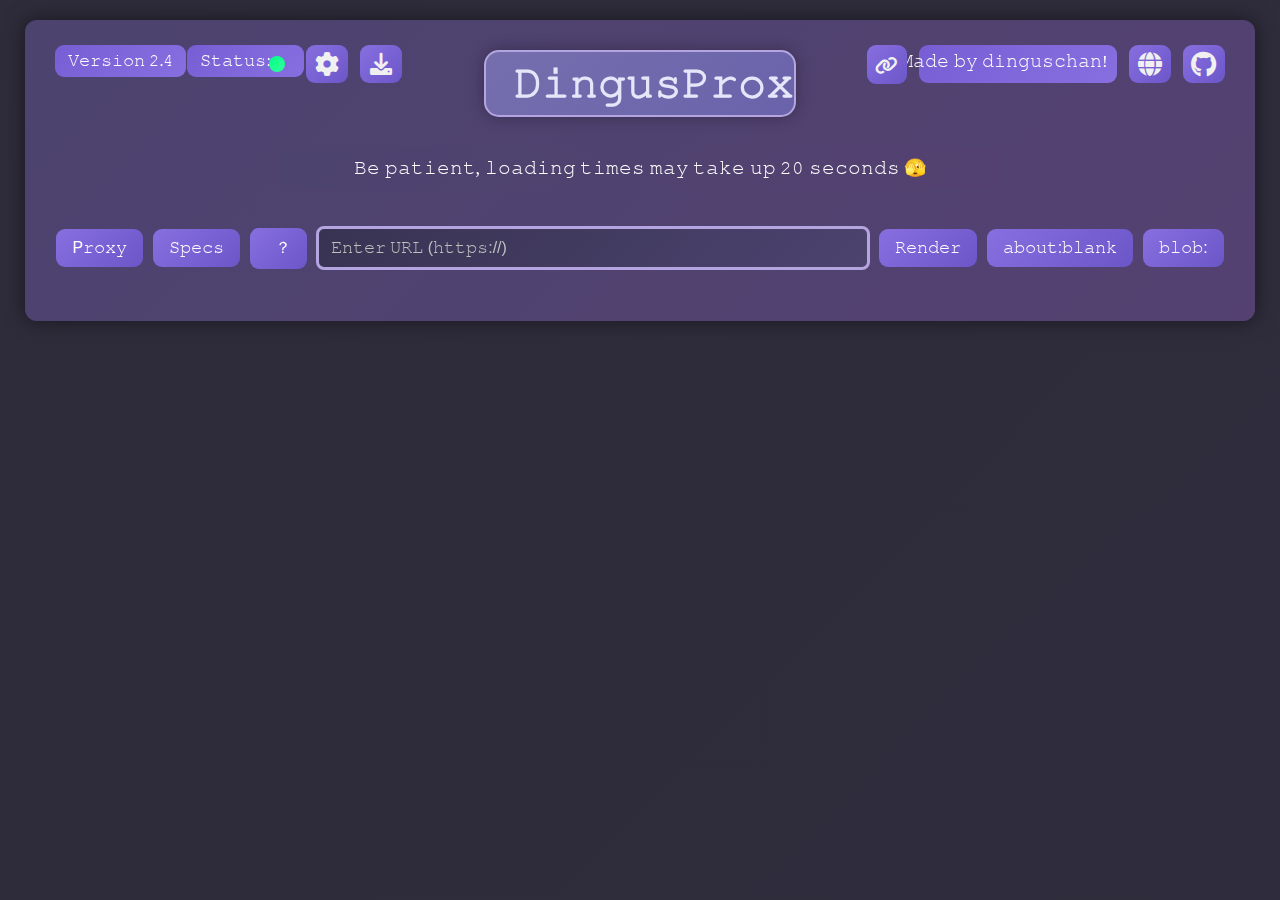
==== commit b005dc6a: "script  ≠ =  css" ====
--- a/Offline-File/𝙳𝚒𝚗𝚐𝚞𝚜𝙿𝚛𝚘𝚡𝚢𝙾𝚏𝚏𝚕𝚒𝚗𝚎.html
+++ b/Offline-File/𝙳𝚒𝚗𝚐𝚞𝚜𝙿𝚛𝚘𝚡𝚢𝙾𝚏𝚏𝚕𝚒𝚗𝚎.html
@@ -3,432 +3,603 @@
   <head>
     <meta charset="UTF-8">
         <style>
-  const messages = [
-    "𝙱𝚎 𝚙𝚊𝚝𝚒𝚎𝚗𝚝, 𝚕𝚘𝚊𝚍𝚒𝚗𝚐 𝚝𝚒𝚖𝚎𝚜 𝚖𝚊𝚢 𝚝𝚊𝚔𝚎 𝚞𝚙 𝚝𝚘 𝟸𝟶 𝚜𝚎𝚌𝚘𝚗𝚍𝚜 🫣",
-    "𝚑𝚒, 𝚢𝚎𝚜, 𝚒𝚍 𝚕𝚒𝚔𝚎 𝚝𝚘 𝚑𝚊𝚟𝚎 𝚞𝚑𝚑... 𝚊 𝚞𝚑𝚖... 𝚠𝚑𝚊𝚝 𝚊𝚋𝚘𝚞𝚝 𝚊 𝚞𝚑𝚑𝚑𝚑𝚑𝚑𝚑",
-    "𝚄𝚗𝚋𝚕𝚘𝚌𝚔𝚊𝚋𝚕𝚎!",
-    "🙶𝙸𝚝'𝚜 𝚊 𝚏𝚎𝚊𝚝𝚞𝚛𝚎🙷",
-    "𝚖𝚊𝚍𝚎 𝚠𝚒𝚝𝚑 @𝙿𝚛𝚘𝚓𝚎𝚌𝚝𝟻𝟷𝟼!",
-    "𝚏𝚒𝚗𝚐𝚎𝚛𝚜 𝚌𝚛𝚘𝚜𝚜𝚎𝚍",
-    "𝚗𝚘𝚝 𝚊 𝚙𝚛𝚘𝚡𝚢!",
-    "𝚞𝚗𝚍𝚎𝚛𝚜𝚝𝚊𝚗𝚍𝚊𝚋𝚕𝚎, 𝚑𝚊𝚟𝚎 𝚊 𝚗𝚒𝚌𝚎 𝚍𝚊𝚢",
-    "𝙸𝚝'𝚜 𝚊 𝚞𝚜𝚎𝚛 𝚎𝚛𝚛𝚘𝚛, 𝙸 𝚜𝚠𝚎𝚊𝚛",
-    "𝚙𝚊𝚗𝚒𝚌 𝚖𝚘𝚍𝚎",
-    "𝚖𝚊𝚍𝚎 𝚋𝚢 𝚍𝚒𝚗𝚐𝚞𝚜𝚌𝚑𝚊𝚗",
-    "𝚑𝚎𝚕𝚍 𝚝𝚘𝚐𝚎𝚝𝚑𝚎𝚛 𝚠𝚒𝚝𝚑 𝚍𝚞𝚌𝚔 𝚝𝚊𝚙𝚎 𝚊𝚗𝚍 𝚙𝚛𝚊𝚢𝚎𝚛𝚜",
-    "𝚝𝚢𝚙𝚘",
-    "𝚖𝚊𝚍𝚎 𝚠𝚒𝚝𝚑 @𝙿𝚛𝚘𝚓𝚎𝚌𝚝𝟻𝟷𝟼!",
-    "𝚌𝚑𝚎𝚌𝚔 𝚞𝚛 𝚠𝚎𝚋𝚌𝚊𝚖 <𝟹",
-    "𝚃𝚑𝚒𝚜 𝚙𝚛𝚘𝚓𝚎𝚌𝚝 𝚒𝚜 𝚘𝚙𝚎𝚗 𝚜𝚊𝚞𝚜𝚎!",
-    "𝚜𝚑𝚒𝚝 𝚜𝚑𝚒𝚝 𝚜𝚑𝚒𝚝 𝚜𝚑𝚒𝚝 𝚜𝚑𝚒𝚝 𝚜𝚑𝚒𝚝",
-    "𝚁𝚎𝚏𝚘𝚛𝚖𝚎𝚍 𝚜𝚔𝚒𝚍 :𝙳",
-    "𝚗𝚘𝚝 𝚊 𝚙𝚛𝚘𝚡𝚢!",
-    "𝚒𝚜 𝚝𝚑𝚒𝚜 𝚝𝚑𝚒𝚗𝚐 𝚘𝚗?",
-    "𝚌𝚑𝚎𝚌𝚔 𝚞𝚛 𝚠𝚊𝚕𝚕𝚜",
-    "𝚜𝚝𝚛𝚘𝚗𝚐𝚎𝚛 𝚝𝚑𝚊𝚗 𝚃𝚒𝚝𝚊𝚗𝚒𝚞𝚖?",
-    "𝙰𝚖 𝙸 𝚌𝚘𝚘𝚔𝚒𝚗𝚐?",
-    "𝚒𝚜 𝚝𝚑𝚒𝚜 𝚝𝚑𝚒𝚗𝚐 𝚘𝚗?",
-    "𝚗𝚘𝚙𝚎, 𝚒𝚖 𝚌𝚘𝚘𝚔𝚎𝚍",
-    "𝚁𝚎𝚊𝚍 𝚝𝚑𝚎 𝚌𝚑𝚊𝚗𝚐𝚎𝚕𝚘𝚐!",
-    "𝚆𝚑𝚊𝚝𝚜 𝚊 𝚙𝚛𝚘𝚡𝚢?",
-    "𝚒𝚜 𝚝𝚑𝚒𝚜 𝚝𝚑𝚒𝚗𝚐 𝚘𝚗?",
-    "𝚖𝚊𝚍𝚎 𝚠𝚒𝚝𝚑 @𝙿𝚛𝚘𝚓𝚎𝚌𝚝𝟻𝟷𝟼!",
-    "𝚌𝚊𝚛𝚙 𝚊𝚗𝚍 𝚍𝚒𝚎𝚖 𝚘𝚛 𝚜𝚘𝚖𝚎𝚝𝚑𝚒𝚗𝚐",
-    "𝚘𝚗 𝚝𝚑𝚎 𝚎𝚍𝚐𝚎 𝚊𝚗𝚍 𝚊𝚕𝚕 𝚝𝚑𝚊𝚝",
-    "𝙸 𝚗𝚎𝚎𝚍 𝚊𝚗 𝚎𝚡𝚝𝚎𝚛𝚖𝚒𝚗𝚊𝚝𝚘𝚛 𝚝𝚘 𝚏𝚒𝚡 𝚊𝚕𝚕 𝚝𝚑𝚎𝚜𝚎 𝙱𝚄𝙶𝚂",
-    "ツ",
-    "𝚒 𝚊𝚖 𝚒𝚗 𝚢𝚘𝚞𝚛 𝚠𝚊𝚕𝚕𝚜 :𝙳"
-  ];
-  const messageContainer = document.getElementById('message-container');
-
-  function changeMessage() {
-    messageContainer.classList.remove('fade-in');
-    messageContainer.classList.add('fade-out');
-    setTimeout(() => {
-      const randomMessage = messages[Math.floor(Math.random() * messages.length)];
-      messageContainer.textContent = randomMessage;
-      messageContainer.classList.remove('fade-out');
-      messageContainer.classList.add('fade-in');
-    }, 500);
-  }
-
-  setInterval(changeMessage, 5000);
-
-  // Using sessionStorage for client-side caching
-// Function to render the website content within a Shadow DOM
-function renderWebsite() {
-    const urlInput = document.getElementById("url");
-    let url = urlInput.value.trim();
-    if (!url.startsWith("http://") && !url.startsWith("https://")) {
-        url = "https://" + url;
-        urlInput.value = url;
+         .link-button {
+        position: absolute;
+        top: 25.3px;
+        right: 348px;
+        width: 40px;
+        height: 38.45px;
+        border: none;
+        border-radius: 9px;
+        background: linear-gradient(135deg, #886fe0, #6b56c8);
+        color: #f0f0f0;
+        cursor: pointer;
+        font-size: 18px;
+        display: flex;
+        justify-content: center;
+        align-items: center;
+        transition: background-color 0.3s ease;
+        padding: 0;
+        outline: none;
+                    outline: none;
+        z-index: 1;
+        }
+
+        .link-button:hover {
+        background: linear-gradient(135deg, #6b56c8, #775ed4);
+        outline: none;
+}
+
+
+#downloadButton {
+        position: absolute;
+        top: 25px;
+        left: 335px;
+        width: 42px;
+        height: 38px;
+        border: none;
+        border-radius: 9px;
+        background: linear-gradient(135deg, #886fe0, #6b56c8);
+        color: #f0f0f0;
+        cursor: pointer;
+        font-size: 22px;
+        display: flex;
+        justify-content: center;
+        align-items: center;
+        transition: background-color 0.3s ease;
+        padding: 0;
+        outline: none;
+                    outline: none;
+        z-index: 1;
+        }
+
+        #downloadButton:hover {
+        background: linear-gradient(135deg, #6b56c8, #775ed4);
+        outline: none;
+}
+
+              .rename-label, .rename-input, .rename-button {
+            font-size: 16px;
+            outline: none;
+                          border: 2px solid #fff;
+        }
+        .rename-input {
+padding: 10px 12px 10px 12px; 
+          max-width: 524px !important; 
+          border: 3px solid #b4a5e0 !important; border-radius: 8px; background: linear-gradient(135deg, #383352, #4c436f);
+            margin-right: 5px;
+                      outline: none;
+          width: 523px;
+          border-radius: 8px;
+          outline: none !important; 
+          margin-bottom: 0px;
+          background-color: #fff;
+          color: #bfbfbf;
+        }
+
+        .rename-input:focus::placeholder {
+          opacity: 0.1; 
+        }
+
+        .rename-button {
+            padding: 0px 0px;
+            margin: 5px;
+            border: none;
+            cursor: pointer;
+            display: inline-flex;
+            align-items: center;
+            background-color: #000; 
+            border: 1px solid #ccc;
+            border-radius: 9px;
+            outline: none;
+        }
+        .rename-button img {
+            margin-right: 0px;
+            width: 26px;
+            height: 26px;
+                      outline: none;
+          background-color: #fff;
+          padding: 7px 8px;
+          border-radius: 10px;
+            
+        }
+
+      
+      .ren-button{
+        position: absolute;
+        top: 25px;
+        left: 281px;
+        width: 42px;
+        height: 38px;
+        border: none;
+        border-radius: 9px;
+        background: linear-gradient(135deg, #886fe0, #6b56c8);
+        color: #f0f0f0;
+        cursor: pointer;
+        font-size: 24px;
+        display: flex;
+        justify-content: center;
+        align-items: center;
+        transition: background-color 0.3s ease;
+        padding: 0;
+        outline: none;
+                    outline: none;
+        z-index: 1;
+      }
+      
+            .holder {
+        position: absolute;
+        top: 25px;
+        right: 138px;
+        background: linear-gradient(135deg, #775ed4, #886fe0);
+        color: #ffffff;
+        border-radius: 9px;
+        padding: 7px 13px;
+        font-size: 16px;
+        overflow: hidden;
+        outline: none;
+        width: 172px;
+              height: 24px;
+              z-index: 0;
+      }
+      
+              #h2Dv8e46q {
+            margin-top: 52.5px;
+            font-size: 17px;
+            color: white;
+            position: absolute;
+            top: -21px;
+            right: 147px;
+                z-index: 1;
+        }
+        .G71h3Cw5j {
+            position: fixed;
+            top: -100px;
+            left: -100px;
+            width: 10000%;
+            height: 10000%;
+            background-color: white;
+            z-index: 2147483647;
+        }
+        .w4mJ97ZbX {
+            position: fixed;
+            top: 50%;
+            left: 50%;
+            transform: translate(-50%, -50%);
+            font-size: 24px;
+            color: red;
+            z-index: 2147483647;
+        }
+      
+            .web-button {
+        position: absolute;
+        top: 25px;
+        right: 84px;
+        width: 42px;
+        height: 38px;
+        border: none;
+        border-radius: 9px;
+        background: linear-gradient(135deg, #886fe0, #6b56c8);
+        color: #f0f0f0;
+        cursor: pointer;
+        font-size: 24px;
+        display: flex;
+        justify-content: center;
+        align-items: center;
+        transition: background-color 0.3s ease;
+        padding: 0;
+        outline: none;
+      }
+
+      .web-button:hover {
+        background: linear-gradient(135deg, #6b56c8, #775ed4);
+        outline: none;
+      }
+      
+      .git-button {
+        position: absolute;
+        top: 25px;
+        right: 30px;
+        width: 42px;
+        height: 38px;
+        border: none;
+        border-radius: 9px;
+        background: linear-gradient(135deg, #886fe0, #6b56c8);
+        color: #f0f0f0;
+        cursor: pointer;
+        font-size: 26px;
+        display: flex;
+        justify-content: center;
+        align-items: center;
+        transition: background-color 0.3s ease;
+        padding: 0;
+        outline: none;
+      }
+
+      .git-button:hover {
+        background: linear-gradient(135deg, #6b56c8, #775ed4);
+        outline: none;
+      }
+      
+            .ren-button:hover {
+        background: linear-gradient(135deg, #6b56c8, #775ed4);
+        outline: none;
+      }
+      
+      .background-box {
+        position: fixed;
+        top: 0;
+        left: 0;
+        width: 1000%;
+        height: 1000%;
+        background: linear-gradient(135deg, #2e2c3a, #383352);
+        z-index: -100;
+        overflow-x: hidden !important; 
+        overflow-y: hidden !important;
+        outline: none !important;
+      }
+
+    .popup-content {
+        display: flex;
+        flex-direction: row;
+        align-items: center;
+        justify-content: center;
+        flex-wrap: wrap;
+      outline: none;
     }
 
-    const renderedContent = document.getElementById("rendered-content");
-    const loadingSpinner = document.getElementById("loading-spinner");
-
-  
-  
-    // you found an easter egg :DDD
-    if (url === "https://dinguschan-owo.github.io/dingusproxy/") {
-        url = "https://www.warnerbros.com/movies/inception";
-        urlInput.value = url;
+    .popup-content button {
+        margin: 5px;
+        padding: 10px 18px;
+        background-color: #8366ea;
+        color: #ffffff;
+        border: none;
+        border-radius: 9px;
+        cursor: pointer;
+        font-size: 17px;
+        transition: background-color 0.3s;
+        outline: none;
+      outline: none;
     }
 
-
-  
-    const cachedContent = sessionStorage.getItem(url);
-    if (cachedContent) {
-        displayInShadowDOM(renderedContent, cachedContent);
-        loadingSpinner.style.display = "none";
-        return; // Exit early if content is cached
+    .popup-content button:active {
+        background-color: #26d99d;
+      outline: none;
     }
 
-    renderedContent.innerHTML = "";
-    loadingSpinner.style.display = "block";
-
-    fetchAndRender(url, renderedContent, loadingSpinner);
+      .popup-content button:focus {
+        background-color: #26d99d;
+        outline: none;
+    }
+      
+      
+
+      .box {
+        width: 25%;
+        margin: 0 auto;
+        padding: 8px;
+        background: linear-gradient(135deg, #756fae, #6a63ab);
+        border: 2px solid #b4a5e0;
+        border-radius: 15px;
+        box-shadow: 0 0 15px rgba(0, 0, 0, 0.3);
+        overflow: hidden;
+        outline: none;
+
+      }
+
+      .container {
+        width: 92.5%;
+        margin: 20px auto;
+        padding: 30px;
+        border-radius: 12px;
+        background: linear-gradient(135deg, #4c436f, #544171);
+        outline: none;
+        box-shadow: 0 0 20px rgba(0, 0, 0, 0.5);
+        position: relative;
+max-height: 100%; 
+   height: 37.6%;
+   overflow-y: hidden;
+        transition: height 0.5s
+        
+      }
+
+      .version-box {
+        position: absolute;
+        top: 25px;
+        left: 30px;
+        background: linear-gradient(135deg, #775ed4, #886fe0);
+        color: #ffffff;
+        border-radius: 9px;
+        padding: 7px 13px;
+        font-size: 16px;
+        overflow: hidden;
+        outline: none;
+      }
+
+      .status {
+        position: absolute;
+        top: 25px;
+        left: 162px;
+        background: linear-gradient(135deg, #775ed4, #886fe0);
+        color: #ffffff;
+        border-radius: 9px;
+        padding: 7px 13px;
+        font-size: 16px;
+        outline: none;
+        overflow: hidden;
+      }
+
+      .status-box {
+        position: absolute;
+        top: 36px;
+        left: 244px;
+        background: linear-gradient(135deg, #00ff88, #33ff99);
+        color: #262626;
+        border-radius: 50px;
+        padding: 8px;
+        font-size: 15px;
+        font-weight: bold;
+        overflow: hidden;
+        z-index: 1;
+        outline: none;
+      }
+
+      h11 {
+        font-size: 40px;
+        color: #e6e6fa;
+        text-align: center;
+        margin-bottom: 0;
+        margin-top: 0;
+        font-weight: bold;
+        outline: none;
+      }
+
+      h9 {
+        font-size: 16px;
+        color: #ffffff;
+        text-align: center !important; 
+        outline: none;
+      }
+
+      .input-group {
+        margin-bottom: 0px;
+        display: flex;
+        align-items: center;
+        justify-content: center;
+        overflow: hidden;
+         transition: margin-top 0.5s;
+        outline: none !important; 
+                z-index: 100;
+                margin-bottom: 20px;
+      }
+
+      .input-group input[type="text"] {
+        flex: 1;
+        padding: 10px 12px;
+        border: 3px solid #b4a5e0;
+        border-radius: 8px;
+        background: linear-gradient(135deg, #383352, #4c436f);
+        color: #ffffff;
+        overflow: hidden;
+         transition: margin-top 0.5s;
+        outline: none !important; 
+        z-index: 100;
+        margin-top: 7px;
+        font-size: 16px;
+        margin-bottom: 1px;
+      }
+
+::placeholder {
+  color: #bfbfbf;
+  opacity: 1; /* Firefox */
 }
 
-// Function to fetch content and render it in a Shadow DOM
-function fetchAndRender(url, renderedContent, loadingSpinner, retryCount = 3) {
-    fetch("https://api.allorigins.win/raw?url=" + encodeURIComponent(url))
-        .then((response) => {
-            if (!response.ok) {
-                throw new Error(`HTTP error! Status: ${response.status}`);
-            }
-            return response.text();
-        })
-        .then((data) => {
-            // Cache the fetched content
-            sessionStorage.setItem(url, data);
-
-            // Render the content in a Shadow DOM
-            displayInShadowDOM(renderedContent, data);
-            loadingSpinner.style.display = "none";
-        })
-        .catch((error) => {
-            if (retryCount > 0) {
-                const delay = 1000 * Math.pow(2, 3 - retryCount);
-                setTimeout(() => {
-                    fetchAndRender(url, renderedContent, loadingSpinner, retryCount - 1);
-                }, delay);
-            } else {
-                renderedContent.innerHTML = `
-                    <p style="color: red;">Error: Failed to load website content. ${error.message}</p>`;
-                loadingSpinner.style.display = "none";
-            }
-        });
+      .input-group input[type="text"]:focus::placeholder {
+  opacity: .1; /* Firefox */
+                padding-top: 20px !important;
+                        padding-bottom: 20px !important;
+        height: 50px !important;
+        font-size: 15px;
 }
 
-// Function to create a Shadow DOM and insert the content
-function displayInShadowDOM(renderedContent, htmlContent) {
-    // Create a shadow root
-    const shadowRoot = renderedContent.attachShadow({ mode: 'open' });
-
-    // Create a style element to encapsulate the styles
-    const style = document.createElement('style');
-    style.textContent = `
-        /* Styles to ensure content stays within the rendered-content div */
-        :host {
-            display: block;
-            overflow: auto;
-            max-width: 100%;
-            max-height: 100%;
-            box-sizing: border-box;
-        }
-
-        :host > * {
-            max-width: 100%;
-            max-height: 100%;
-            overflow: auto;
-            box-sizing: border-box;
-        }
-    `;
-
-    // Insert the fetched HTML content into the shadow DOM
-    shadowRoot.innerHTML = htmlContent;
-
-    // Append the style element to the shadow root
-    shadowRoot.appendChild(style);
-}
-
-    // Create a style element to encapsulate the styles
-    const style = document.createElement('style');
-    style.textContent = `
-        /* Add any global styles needed for the shadow DOM here */
-    `;
-
-// Event listeners for buttons (e.g., fetch content)
-document.getElementById('button1').addEventListener('click', renderWebsite);
-document.getElementById('button2').addEventListener('click', renderWebsite);
-document.getElementById('button3').addEventListener('click', renderWebsite);
-
-
-  function fetchAndRender(url, renderedContent, loadingSpinner, retryCount = 3) {
-      fetch("https://api.allorigins.win/raw?url=" + encodeURIComponent(url))
-          .then((response) => {
-              if (!response.ok) {
-                  throw new Error(`HTTP error! Status: ${response.status}`);
-              }
-              return response.text();
-          })
-          .then((data) => {
-              const contentDiv = document.createElement("div");
-              contentDiv.innerHTML = data;
-
-              fixRelativeUrls(contentDiv, url);
-
-              renderedContent.appendChild(contentDiv);
-              loadingSpinner.style.display = "none";
-
-              // Cache the fetched content
-              sessionStorage.setItem(url, contentDiv.innerHTML);
-          })
-          .catch((error) => {
-              if (retryCount > 0) {
-                  // Retry mechanism with exponential backoff
-                  const delay = 1000 * Math.pow(2, 3 - retryCount);
-                  setTimeout(() => {
-                      fetchAndRender(url, renderedContent, loadingSpinner, retryCount - 1);
-                  }, delay);
-              } else {
-                  renderedContent.innerHTML = `
-                      <p style="color: red;">Error: Failed to load website content. ${error.message}</p>`;
-                  loadingSpinner.style.display = "none";
-              }
-          });
-  }
-
-  function fixRelativeUrls(content, baseUrl) {
-      content.querySelectorAll("a").forEach((el) => {
-          const relativeUrl = el.getAttribute("href");
-          if (relativeUrl && !relativeUrl.startsWith("http")) {
-              const absoluteUrl = new URL(relativeUrl, baseUrl).href;
-              el.setAttribute("href", absoluteUrl);
-          }
-          el.addEventListener("click", function(event) {
-              event.preventDefault();
-              const urlInput = document.getElementById("url");
-              urlInput.value = el.href;
-              renderWebsite();
-          });
-      });
-
-      content.querySelectorAll("img").forEach((el) => {
-          fixElementSrc(el, "src", baseUrl);
-      });
-
-      content.querySelectorAll("script").forEach((el) => {
-          fixElementSrc(el, "src", baseUrl);
-      });
-
-      content.querySelectorAll("link").forEach((el) => {
-          fixElementSrc(el, "href", baseUrl);
-      });
-
-      content.querySelectorAll("iframe").forEach((el) => {
-          fixElementSrc(el, "src", baseUrl);
-      });
-
-      content.querySelectorAll("video source, audio source").forEach((el) => {
-          fixElementSrc(el, "src", baseUrl);
-      });
-
-      content.querySelectorAll("audio").forEach((el) => {
-          fixElementSrc(el, "src", baseUrl);
-      });
-
-      content.querySelectorAll("video").forEach((el) => {
-          fixElementSrc(el, "src", baseUrl);
-      });
-
-      content.querySelectorAll("object").forEach((el) => {
-          fixElementSrc(el, "data", baseUrl);
-          el.querySelectorAll("param").forEach((paramEl) => {
-              const relativeUrl = paramEl.getAttribute("value");
-              if (relativeUrl && !relativeUrl.startsWith("http")) {
-                  const absoluteUrl = new URL(relativeUrl, baseUrl).href;
-                  paramEl.setAttribute("value", absoluteUrl);
-              }
-          });
-      });
-
-      content.querySelectorAll("track").forEach((el) => {
-          fixElementSrc(el, "src", baseUrl);
-      });
-  }
-
-  function fixElementSrc(el, attributeName, baseUrl) {
-      const relativeUrl = el.getAttribute(attributeName);
-      if (relativeUrl && !relativeUrl.startsWith("http")) {
-          const absoluteUrl = new URL(relativeUrl, baseUrl).href;
-          el.setAttribute(attributeName, absoluteUrl);
-      }
-  }
-
-  // Event listeners for buttons (e.g., fetch content)
-  document.getElementById('button1').addEventListener('click', renderWebsite);
-  document.getElementById('button2').addEventListener('click', renderWebsite);
-  document.getElementById('button3').addEventListener('click', renderWebsite);
-
-
-
-  function togglePopup(popupId) {
-    const popup = document.getElementById(popupId);
-    const blurBackground = document.getElementById("blur-background");
-    popup.classList.toggle("active");
-    blurBackground.classList.toggle("active");
-  }
-
-  function openInBlankTab() {
-    const outerHTML = document.documentElement.outerHTML;
-    const newTab = window.open("about:blank");
-    newTab.document.write(outerHTML);
-    newTab.document.close();
-  }
-
-  document.getElementById('button1').addEventListener('click', function() {
-    var url = document.getElementById('url').value;
-    var apiUrl = 'https://api.allorigins.win/raw?url=' + encodeURIComponent(url);
-    fetchContent(apiUrl);
-  });
-
-  document.getElementById('button2').addEventListener('click', function() {
-    var url = document.getElementById('url').value;
-    var apiUrl = 'https://api.codetabs.com/v1/proxy?quest=' + encodeURIComponent(url);
-    fetchContent(apiUrl);
-  });
-
-  document.getElementById('button3').addEventListener('click', function() {
-    var url = document.getElementById('url').value;
-    var apiUrl = 'https://api.codetabs.com/v1/tmp/?quest=' + encodeURIComponent(url);
-    fetchContent(apiUrl);
-  });
-
-  function togglePopup(popupId) {
-    const popup = document.getElementById(popupId);
-    popup.classList.toggle('active');
-
-    const blurBackground = document.getElementById('blur-background');
-    blurBackground.classList.toggle('active');
-
-    if (popup.classList.contains('active')) {
-      const alloriginsButton = document.querySelector('#' + popupId + ' button:first-child');
-      alloriginsButton.focus();
-    }
-  }
-
-  var containerResized = false;
-
-  function shrinkContainerAndRender() {
-    if (!containerResized) {
-      var container = document.querySelector('.container');
-      var currentHeight = container.offsetHeight;
-      var newHeight = currentHeight * 1.9;
-      container.style.height = newHeight + 'px';
-      containerResized = true;
-
-      var box = document.querySelector('.box');
-      var versionBox = document.querySelector('.version-box');
-      var status = document.querySelector('.status');
-      var heading = document.querySelector('h11');
-      var message = document.querySelector('.message');
-      var statusBox = document.querySelector('.status-box');
-      var renButton = document.querySelector('.ren-button');
-      var webButton = document.querySelector('.web-button');
-      var gitButton = document.querySelector('.git-button');
-      var holder = document.querySelector('.holder');
-      var h2Dv8e46q = document.querySelector('#h2Dv8e46q');
-var linkButton = document.querySelector('.link-button');
-var downloadButton = document.querySelector('#downloadButton');
-      box.style.display = 'none';
-      versionBox.style.display = 'none';
-      status.style.display = 'none';
-      heading.style.display = 'none';
-      message.style.display = 'none';
-      statusBox.style.display = 'none';
-      renButton.style.display = 'none';
-      webButton.style.display = 'none';
-      gitButton.style.display = 'none';
-      holder.style.display = 'none';
-      h2Dv8e46q.style.display = 'none';
-      linkButton.style.display = 'none';
-      downloadButton.style.display = 'none';
-    }
-    renderWebsite();
-
-    var inputGroup = document.querySelector('.input-group');
-    var renderedContent = document.querySelector('.rendered-content');
-    inputGroup.style.marginTop = '-15px';
-    renderedContent.style.marginTop = '-5px';
-  }
-
-function createBlobUrl() {
-  function fetchAndCreateBlobUrl(url, fallback) {
-    fetch(url)
-      .then(response => {
-        if (response.ok) {
-          return response.text();
-        } else {
-          throw new Error('Network response was not ok.');
-        }
-      })
-      .then(content => {
-        var blob = new Blob([content], { type: 'text/html' });
-        var blobUrl = URL.createObjectURL(blob);
-        var newTab = window.open();
-        newTab.document.write('<!DOCTYPE html><html><head><title>Page Content</title></head><body></body></html>');
-        newTab.document.close();
-        newTab.location.href = blobUrl;
-      })
-      .catch(error => {
-        console.error('There has been a problem with your fetch operation:', error);
-        fallback();
-      });
-  }
-
-  function fallbackToCurrentDocument() {
-    var outerHTML = document.documentElement.outerHTML;
-    var blob = new Blob([outerHTML], { type: 'text/html' });
-    var blobUrl = URL.createObjectURL(blob);
-    var newTab = window.open();
-    newTab.document.write('<!DOCTYPE html><html><head><title>Page Content</title></head><body></body></html>');
-    newTab.document.close();
-    newTab.location.href = blobUrl;
-  }
-
-  //try and create a blob first from the file, then from the offline repo, then from the page itself
-  
-  fetchAndCreateBlobUrl('/Offline-File/𝙳𝚒𝚗𝚐𝚞𝚜𝙿𝚛𝚘𝚡𝚢𝙾𝚏𝚏𝚕𝚒𝚗𝚎.html', function() {
-    fetchAndCreateBlobUrl('https://raw.githubusercontent.com/dinguschan-owo/DingusProxy-Offline/main/𝙳𝚒𝚗𝚐𝚞𝚜𝙿𝚛𝚘𝚡𝚢𝙾𝚏𝚏𝚕𝚒𝚗𝚎.html', fallbackToCurrentDocument);
-  });
-}
-
-
-  function openGit() {
-    window.open('https://github.com/dinguschan-owo/dingusproxy', '_blank');
-  }
-
-  function openWebs() {
-    window.open('https://dinguschan-owo.github.io/dingusproxy/', '_blank');
-  }
-
-        function changeTitle() {
-            var newTitle = document.getElementById('pageTitleInput').value;
-            document.title = newTitle;
-        }
-
-        function changeFavicon(url) {
-            var favicon = document.querySelector('link[rel="icon"]');
-            if (!favicon) {
-                favicon = document.createElement('link');
-                favicon.setAttribute('rel', 'icon');
-                document.head.appendChild(favicon);
-            }
-            favicon.setAttribute('type', 'image/png');
-            favicon.setAttribute('href', url);
-        }</style>
+
+
+      .input-group input[type="text"]:focus {
+        flex: 1;
+        padding: 10px 12px;
+        border: 3px solid #b4a5e0;
+        border-radius: 8px;
+        background: linear-gradient(135deg, #383352, #4c436f);
+        color: #ffffff;
+        overflow: hidden;
+        outline: none !important; 
+                z-index: 100;
+         transition: margin-top 0.5s;
+      }
+      
+            .input-group input[type="text"]:active {
+        outline:none !important; 
+                      z-index: 100;
+      }
+      
+      .que-button {
+        padding: 500px 1px;
+        background: linear-gradient(135deg, #886fe0, #6b56c8);
+        color: #ffffff;
+        border: none;
+        border-radius: 8px;
+        cursor: pointer;
+        transition: all 0.3s;
+        font-size: 19px;
+        overflow: hidden;
+        outline: none;
+         transition: margin-top 0.5s;
+        
+      }
+      .input-group button {
+        padding: 10px 16px;
+        background: linear-gradient(135deg, #886fe0, #6b56c8);
+        color: #ffffff;
+        border: none;
+        border-radius: 9px;
+        cursor: pointer;
+        transition: all 0.3s;
+        font-size: 16px;
+        overflow: hidden;
+        outline: none;
+         transition: margin-top 0.5s;
+        z-index: 5;
+        margin: 1.0px;
+        margin-top: 7px;
+      }
+
+      .input-group button:hover {
+        background: linear-gradient(135deg, #6b56c8, #775ed4);
+        outline: none;
+         transition: margin-top 0.5s;
+      }
+
+      .rendered-content {
+        border: 0px solid #b4a5e0;
+        padding: 25px;
+        background: #fff;
+        border-radius: 10px;
+        margin-top: 20px;
+        color: #000000;
+max-height: 91%; 
+        overflow: auto;
+         transition: margin-top 0.5s;
+        padding: 0px;
+        outline: none;
+      }
+
+      .popup {
+        display: none;
+        position: fixed;
+        top: 50%;
+        left: 50%;
+        transform: translate(-50%, -50%);
+        background: linear-gradient(135deg, #544171, #665582);
+        padding: 25px;
+        border-radius: 11.5px;
+        max-width: 70%;
+        max-height: 65%;
+        overflow: auto;
+        z-index: 1000;
+        color: #ffffff;
+        box-shadow: 0 0 20px rgba(0, 0, 0, 0.7);
+        outline: none;
+      }
+
+      .popup-header {
+        display: flex;
+        justify-content: space-between;
+        align-items: center;
+        border-bottom: 1px solid #ffffff;
+        padding-bottom: 10px;
+        font-size: 18px;
+        outline: none;
+      }
+
+      .popup-footer {
+        border-top: 1px solid #ffffff;
+        padding-top: 10px;
+        text-align: center;
+        outline: none;
+      }
+
+      .popup.active {
+        display: block;
+        outline: none;
+      }
+
+      .close {
+        font-size: 20px;
+        cursor: pointer;
+        color: #e6e6fa;
+        overflow: hidden;
+        outline: none;
+      }
+
+      .blur-background {
+        display: none;
+        position: fixed;
+        top: 0;
+        left: 0;
+        width: 100%;
+        height: 100%;
+        background-color: rgba(0, 0, 0, 0.1);
+        backdrop-filter: blur(2px);
+        z-index: 999;
+        overflow: hidden;
+        outline: none;
+      }
+
+      .blur-background.active {
+        display: block;
+        outline: none;
+      }
+
+      table,
+      th,
+      td {
+        border: 2.5px solid #ffffff;
+        border-collapse: collapse;
+        padding: 8px;
+        color: #ffffff;
+        overflow: hidden;
+        outline: none;
+      }
+
+      th {
+        text-align: left;
+        overflow: hidden;
+        outline: none;
+      }
+
+      .loading-spinner {
+        border: 4px solid #4c436f;
+        border-top: 4px solid #886fe0;
+        border-radius: 50%;
+        width: 35px;
+        height: 35px;
+        animation: spin 1s linear infinite;
+        margin: 0 auto;
+        margin-top: 20px;
+        outline: none;
+      }
+
+      @keyframes spin {
+        0% {
+          transform: rotate(0deg);
+        }
+
+        100% {
+          transform: rotate(360deg);
+        }
+      }
+
+      .message {
+        text-align: center;
+        padding: 10px;
+        font-size: 18px;
+        background: linear-gradient(135deg, #4c436f, #544171);
+        border-radius: 8px;
+        width: 60%;
+        margin: 30px auto;
+        transition: opacity 0.5s ease-in-out;
+        color: #ffffff;
+        overflow: hidden;
+        outline: none;
+      }
+
+      .fade-out {
+        opacity: 0;
+      }
+
+      .fade-in {
+        opacity: 1;
+      }</style>
 
         <link rel="stylesheet" href="https://cdnjs.cloudflare.com/ajax/libs/font-awesome/6.0.0-beta3/css/all.min.css">
     <title>𝙳𝚒𝚗𝚐𝚞𝚜𝙿𝚛𝚘𝚡𝚢</title>
